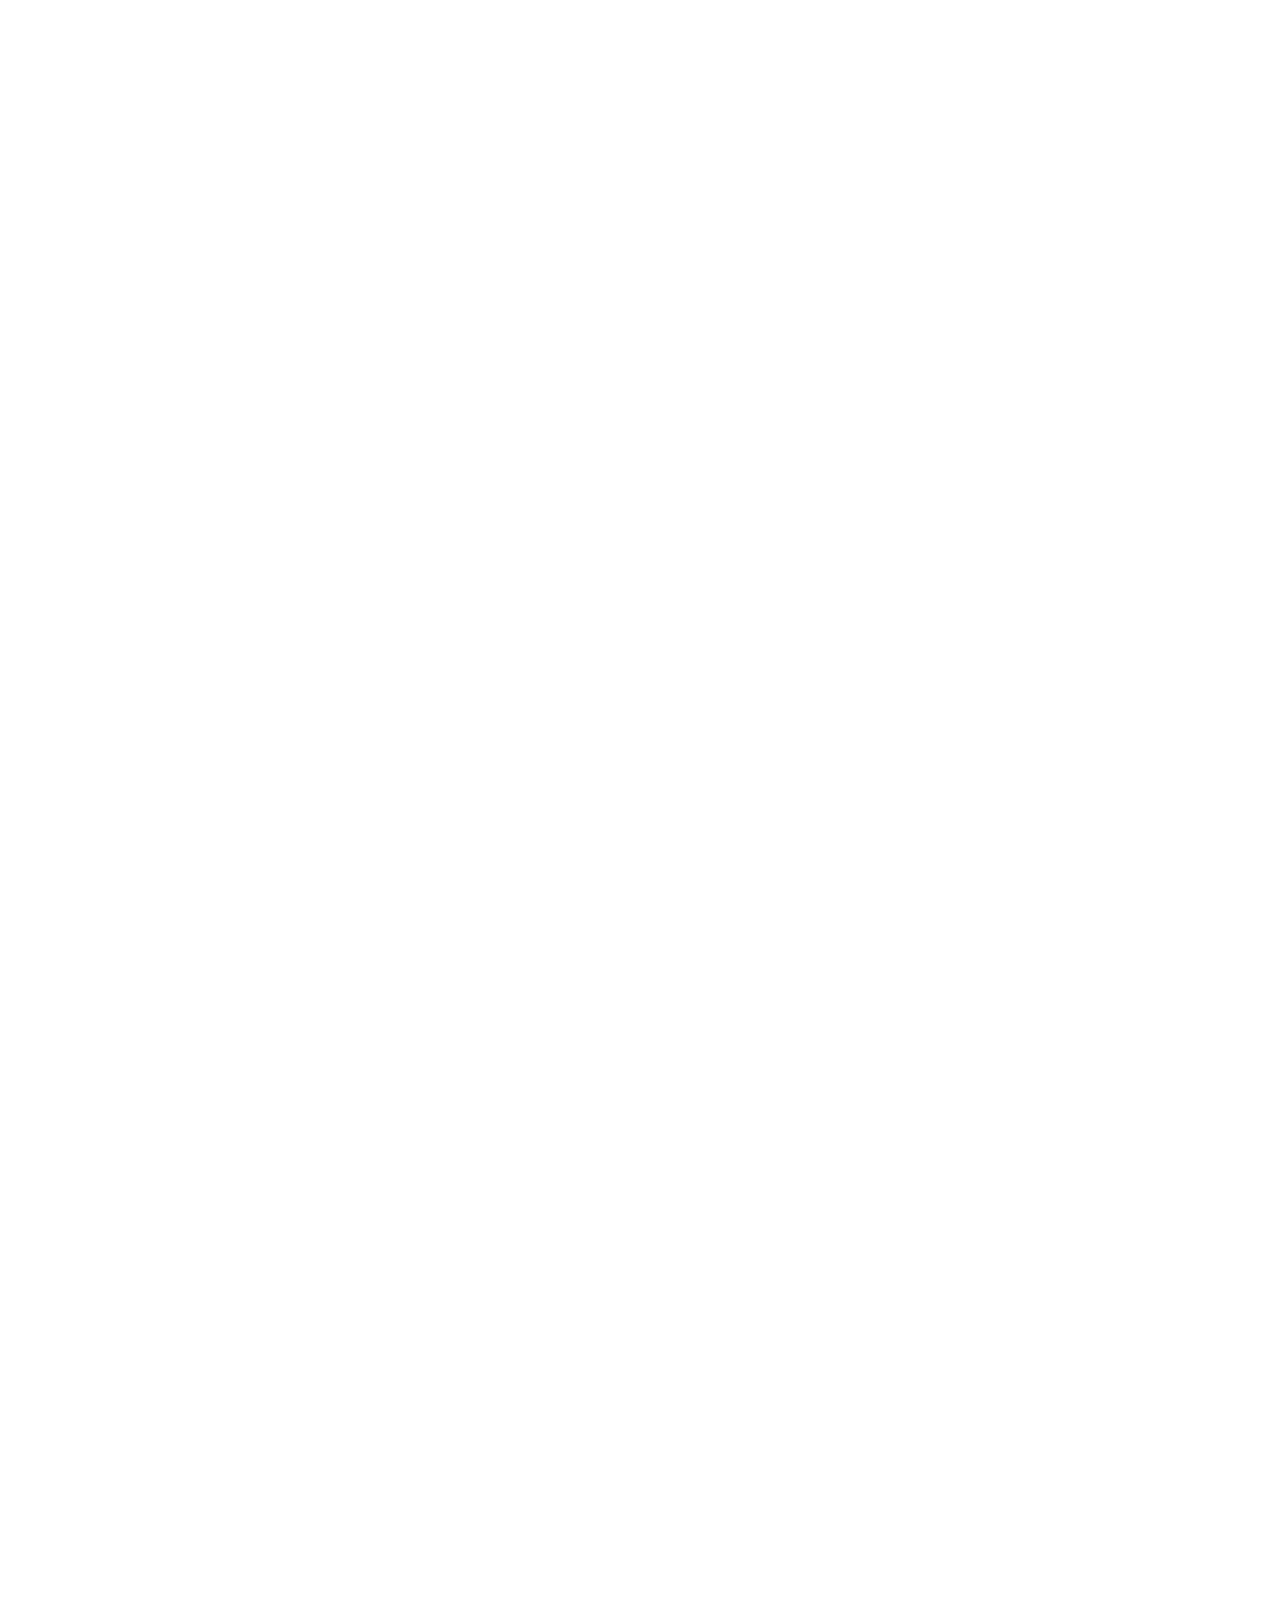
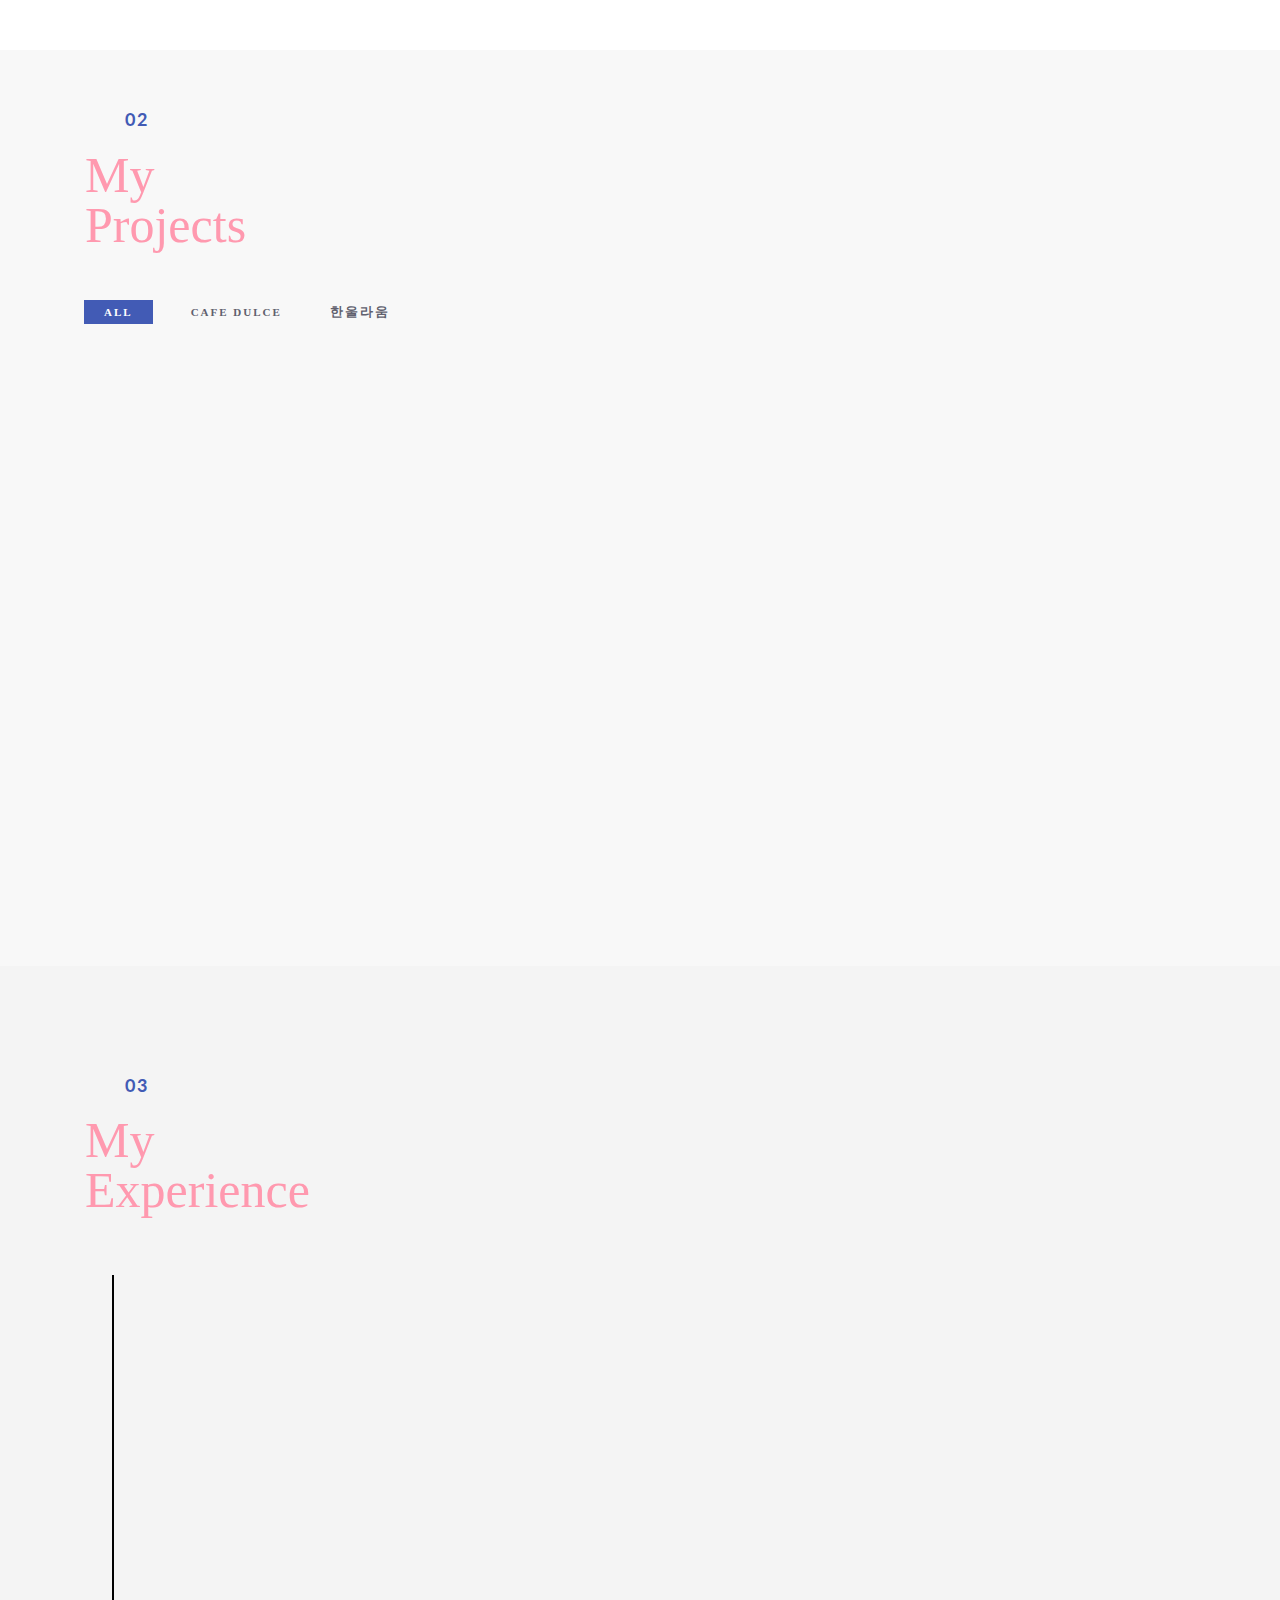
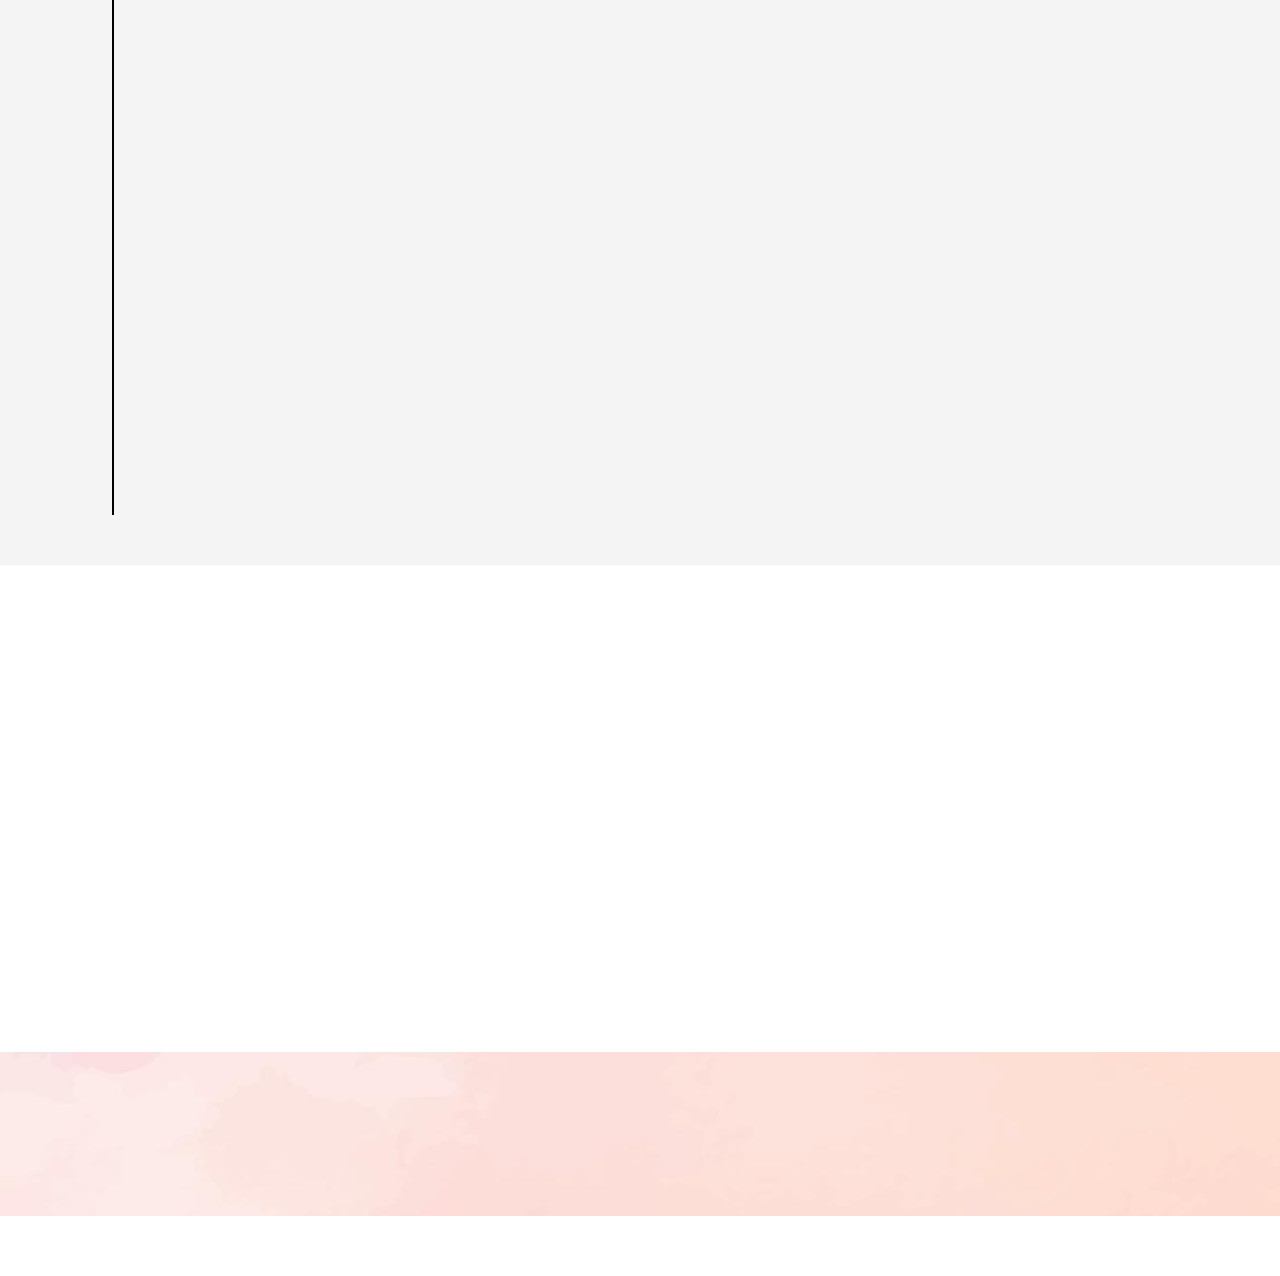
==== index.html @ 94b666f3 "Add files via upload" ====
<!DOCTYPE html>
<html lang="ko">

<head>
    <meta charset="utf-8">
    <meta http-equiv="X-UA-Compatible" content="IE=edge">
    <meta name="viewport" content="width=device-width, initial-scale=1">
    <title>Portfolio</title>
    <link rel="icon" type="image/png" sizes="32x32" href="./img/favicon.png">
    <!-- Bootstrap -->
    <link href="css/bootstrap.min.css" rel="stylesheet">
    <link href="ionicons/css/ionicons.min.css" rel="stylesheet">
    <link href="css/animate.min.css" rel="stylesheet">
    <link href="css/aos.css" rel="stylesheet">
    <!-- main style -->
    <link href="css/style.css" rel="stylesheet">
    <link rel="preconnect" href="https://fonts.googleapis.com">
<link rel="preconnect" href="https://fonts.gstatic.com" crossorigin>
<link href="https://fonts.googleapis.com/css2?family=Cormorant+Garamond:wght@500;600;700&family=DM+Serif+Text:ital@0;1&family=Noto+Sans+KR:wght@100;200;300;400;500;600;700;800;900&display=swap" rel="stylesheet">
    <!-- HTML5 shim and Respond.js for IE8 support of HTML5 elements and media queries -->
    <!-- WARNING: Respond.js doesn't work if you view the page via file:// -->
    <!--[if lt IE 9]>
      <script src="https://oss.maxcdn.com/html5shiv/3.7.3/html5shiv.min.js"></script>
      <script src="https://oss.maxcdn.com/respond/1.4.2/respond.min.js"></script>
    <![endif]-->
	<link rel='stylesheet' href='https://fonts.googleapis.com/css?family=Ubuntu'><link rel="stylesheet" href="css/style.css">
</head>

<body>

    <!-- Preloader -->
    <div id="preloader">
        <div id="status">

            <div class="preloader" aria-busy="true" aria-label="Loading, please wait." role="progressbar">
            </div>

        </div>
    </div>
    <!-- ./Preloader -->
    
    <!-- header -->
    <header class="navbar-fixed-top">
        <nav>
            <ul>
                <li><a href="#about">About</a></li>
                <li><a href="#projects">projects</a></li>
                <li><a href="#experience">experience</a></li>
                <li><a href="#skills">skills</a></li>
                
            </ul>
        </nav>
    </header>
    <!-- ./header -->
    
    <!-- home -->
    <div class="section" id="home" data-stellar-background-ratio="0.5">
        <div id="video_wrap">
            <video muted="" preload="true" loop autoplay webkit-playsinline="webkit-playsinline" playsinline="playsinline">
                <source src="video/배너.mp4" type="video/mp4">
            </video>
            <div class="container">
                <div class="disply-table">
                    <div class="table-cell" data-aos="fade-up" data-aos-delay="0">
                        <h1 class="banner_font">Ui&Ux Web Designer</h1>
                        <h2>Lee SuHyun</h2>
                        <div class="box">
                            <h4></h4>
                        </div>
                    </div>
                </div>
            </div>
        </div>
    </div>
    <!-- ./home -->
    
    <!-- about -->
    <div class="section" id="about">
        <div class="container">
            <div class="col-md-6" data-aos="fade-up">
                <h4>01</h4>
                <h1 class="size-50">Know <br /> About me</h1>
                <div class="h">
					<span>Name.</span> 이수현
					<br><span>Mobile.</span> 010. 3880. 6356
					<br><span>E-mail.</span> tngusiam97@gmail.com
				</div>
                
              
                <div class="h-1"></div>
				<div class="h-2"><span></span>
								저는 계속해서 배워나가는 신입 디자이너 이수현입니다.
                                <br>배우는 것에 끝은 없다고 생각합니다. 처음 디자인을 시작해서 
                                <br>아직 배울것이 많고, 앞으로도 계속해서 배우고 
								<br>내것으로 만들어나가 더욱 발전하는 모습을 보여드리겠습니다.
								<br>저는 다양한 아르바이트로 의사소통 능력을 키워왔습니다
								<br>디자인의 업무에서도 소통하며 디자인 하는것이 중요하다고 생각합니다.
								<br>소통하며 디자인하여 더 좋은 결과를 만들어 내는 디자인을 하고싶습니다.
								</div>
				<!-- <div class="h-3">
				<br>
				<br>
				<br></div> -->
            </div>
            <div class="col-md-6 about-img-div">
                <div class="about-border" data-aos="fade-up" data-aos-delay=".5"></div>
                <div class="about_img"><img src="./img/about2.jpg" width="400" class="img-responsive" alt="" align="right" data-aos="fade-right" data-aos-delay="0" /></div>
            </div>
        </div>
    </div>
    <!-- ./about -->
		
		    <!-- projects -->
    <div class="section" id="projects">
        <div class="container">
            <div class="col-md-12">
                <h4>02</h4>
                <h1 class="size-50">My <br /> Projects</h1> 
            </div>
            <!-- main container -->
            <div class="main-container portfolio-inner clearfix">
                <!-- portfolio div -->
                <div class="portfolio-div">
                    <div class="portfolio">
                        <!-- portfolio_filter -->
                        <div class="categories-grid wow fadeInLeft">
                            <nav class="categories">
                                <ul class="portfolio_filter">
                                    <li><a href="" class="active" data-filter="*">All</a></li>
                                    <li><a href="" data-filter=".Tium">Cafe Dulce</a></li>
                                    <li><a href="" data-filter=".graphics" class="font_size">한울라움</a></li>
                                    
                                </ul>
                            </nav>
                        </div>
                        <!-- portfolio_filter -->
                        
                        <!-- portfolio_container -->
                        <div class="no-padding portfolio_container clearfix" data-aos="fade-up">
                            <!-- single work -->
                            <div class="col-md-12 Tium">
							<div class="col-md-4 col-sm-6  fashion logo">
                                <div class="portfolio_item"> <img src="img/cafe_dulce.jpg" alt="image" class="img-responsive" />
                                    
                                </div>
                            </div>
                            <!-- end single work -->
                            
                            <!-- single work -->
                            <div class="col-md-6 col-sm-6 ads graphics">
                                <div class="portfolio_item"> 
                                    <div class="portfolio_item">
                                        <div class="portfolio-border clearfix">
                                            <div class="item_info">
												<h3>Cafe Dulce</h3>
												<p>달콤한 휴식을 주는 디저트 카페</p>
                                                <div class="project_btn_box">
                                                    <a target="_blank" href="https://tngusiam.github.io/Cafe-Dulce/" class="project_btn">Website</a>
                                                    <a target="_blank" href="./guide/cafe_dulce_bi.html" class="project_btn">BI/BX</a>
                                                    <a target="_blank" href="./guide/cafe_dulce_web.html" class="project_btn">WebGuide</a>
                                                    <a target="_blank" href="./ebook/samples/cafe_dulce/index.html" class="project_btn">E-book</a>
												</div>
											</div>
                                        </div>
                                    </div>
                                </div>
                            </div>
				
                            <!-- end single work -->
                        </div>
							
                        <div class="col-md-12 graphics">
                        <!-- single work -->
                        <div class="col-md-4 col-sm-6 photography">
                            <div class="portfolio_item"> <img src="img/한울라움.jpg" alt="image" class="img-responsive" />
                                
                            </div>
                        </div>
                        <!-- end single work -->
                        
                        <!-- single work -->
                        <div class="col-md-6 col-sm-6 fashion ads">
                            <div class="portfolio_item"> 
                                <div class="portfolio_item">
                                    <div class="portfolio-border clearfix">
                                        <div class="item_info">
                                            <h3>한울라움</h3>
                                            <p>도시에서 별을 보는 플라네타리움</p>
                                            <div class="project_btn_box">
                                                <a target="_blank" href="./guide/hanul_laum.html" class="project_btn">BI/BX</a>
                                                <a target="_blank" href="./ebook/samples/한울라움/index.html" class="project_btn">E-book</a>
                                            </div>
                                            </div>
                                        </div>
                                    </div>
                                </div>
                            </div>
                        </div>
				
                            <!-- end single work -->							


                            </div>
                            
                        </div>
                        <!-- end portfolio_container -->
                    </div>
                    <!-- portfolio -->
                </div>
                <!-- end portfolio div -->
            </div>
            <!-- end main container -->
        </div>
    </div>
    <!-- ./projects -->
    
    <!-- experience  -->
    <div class="section" id="experience">
        <div class="container">
            <div class="col-md-4">
                <h4>03</h4>
                <h1 class="size-50">My <br /> Experience</h1>
                <div class="h-50"></div>
            </div>
            <div class="col-md-8">
                <ul class="timeline">
                    <li class="timeline-event" data-aos="fade-up">
                        <label class="timeline-event-icon"></label>
                        <div class="timeline-event-copy">
                            <p class="timeline-event-thumbnail">2023.06 ~ 2023.11</p>
                            <h3>나래디자인학원</h3>
                            <h4></h4>
							<p> UIUX웹디자인(웹기획,퍼블리셔,영상편집)B 수료</p>
           
                        </div>
                    </li>
                    <li class="timeline-event" data-aos="fade-up" data-aos-delay=".2">
                        <label class="timeline-event-icon"></label>
                        <div class="timeline-event-copy">
                            <p class="timeline-event-thumbnail">2022.04 ~ 2023.04</p>
                            <h3>부산서부새마을금고</h3>
                            <h4></h4>
                            <p>창구업무</p>
                        </div>
                    </li>
                    <li class="timeline-event" data-aos="fade-up" data-aos-delay=".4">
                        <label class="timeline-event-icon"></label>
                        <div class="timeline-event-copy">
                            <p class="timeline-event-thumbnail">2017.04 ~ 2021.03</p>
                            <h3>페리스여자대학교</h3>
                            <h4></h4>
                            <p><strong></strong>
                                커뮤니케이션과 졸업</p>
                        </div>
                    </li>
					 <li class="timeline-event" data-aos="fade-up" data-aos-delay=".4">
                        <label class="timeline-event-icon"></label>
                        <div class="timeline-event-copy">
                            <p class="timeline-event-thumbnail">2016.02</p>
                            <h3>부산여자고등학교</h3>
                            <h4></h4>
                            <p><strong>졸업</strong>
                                <br></p>
                        </div>
                    </li>
                </ul>
            </div>
        </div>
    </div>
    <!-- ./experience -->
	<!-- skills -->
    <div class="section" id="skills">
        <div class="container">
            <div class="col-md-" data-aos="fade-up">
                <h4>04</h4>
                <h1 class="size-50">Skills</h1>
                <div class="h-50"></div>
				<div class="skill-box">
					
					<div class="skills-circle">
						
						<ul>
							<li data-percent="90"><span class="text">photoshop</span><span class="bar-circle-right"></span><span class="bar-circle-left"></span><span class="bar-circle-cover"></span><b></b></li>
							<li data-percent="85"><span class="text">illustrator</span><span class="bar-circle-right"></span><span class="bar-circle-left"></span><span class="bar-circle-cover"></span><b></b></li>
							<li data-percent="90"><span class="text">html5&css3</span><span class="bar-circle-right"></span><span class="bar-circle-left"></span><span class="bar-circle-cover"></span><b></b></li>
							<li data-percent="85"><span class="text">javascript</span><span class="bar-circle-right"></span><span class="bar-circle-left"></span><span class="bar-circle-cover"></span><b></b></li>
							<li data-percent="80"><span class="text">premier&after effect</span><span class="bar-circle-right"></span><span class="bar-circle-left"></span><span class="bar-circle-cover"></span><b></b></li>
							
							
						</ul>
					</div>
				</div>
            </div>
            
        </div>
    </div>

	<!-- partial -->
		 <script src='https://cdnjs.cloudflare.com/ajax/libs/jquery/3.1.0/jquery.min.js'></script><script  src="js/skill_script.js"></script>

	<!-- ./skil -->

    
 <!-- contact -->
    <div class="section" id="contact">
        <div class="container">
            <div class="col-md-12">
                
                <h1 class="size-50"></h1>
                <div class="h-50"></div>
            </div>
            <div class="col-md-4" data-aos="fade-up">

                
				
				<p>© 2023 Design By LeeSuHyun. All Rights Reserved.</p>
                

                
               
    <!-- ./contact -->  

    <!--DEMO01-->
    <div id="animatedModal" class="popup-modal">
        <!--THIS IS IMPORTANT! to close the modal, the class name has to match the name given on the ID -->
        <div id="btn-close-modal" class="close-animatedModal close-popup-modal"> <i class="ion-close-round"></i> </div>
        <div class="clearfix"></div>
        <div class="modal-content">
            <div class="container">
                <div class="portfolio-padding">
                    <div class="col-md-8 col-md-offset-2">
                        <h2>Geschäfts Eines<br /> Web-Studios</h2>
                        <div class="h-50"></div>
                        <p>Appropriately maintain standards compliant total linkage with cutting-edge action items. Enthusiastically create seamless synergy rather than excellent value. Quickly promote premium strategic theme areas vis-a-vis.</p>
                        <p>Appropriately maintain standards compliant total linkage with cutting-edge action items. Enthusiastically create seamless synergy rather than excellent value.</p>
                        <br />
                        <br /> <img src="img/portfolio/03.jpg" alt="" class="img-responsive" />
                        <br />
                        <br />
                        <p>Appropriately maintain standards compliant total linkage with cutting-edge action items. Enthusiastically create seamless synergy rather than excellent value. Quickly promote premium strategic theme areas vis-a-vis.</p>
                        <p>Appropriately maintain standards compliant total linkage with cutting-edge action items. Enthusiastically create seamless synergy rather than excellent value.</p>
                        <br />
                        <br /> </div>
                </div>
            </div>
        </div>
    </div>
    <!-- jQuery -->
    <script src="js/jquery.js"></script>
    <!--  plugins  -->
    <script src="js/bootstrap.min.js"></script>
    <script src="js/plugins.js"></script>
    <script src="js/aos.js"></script>
    <script src="js/jquery.form.js"></script>
    <script src="js/jquery.validate.min.js"></script>

    <!--  main script  -->
    <script src="js/custom.js"></script>
</body>

</html>
---- css/style.css ----
/*
* Resume template
* Created by : Ahmed Essa
* website : www.ahmedessa.net
*/


/* Table of Content
==================================================
	- Google fonts & font family -
	- typography -
	- General -
    - Preloader -
	- Header -
    - home section -
    - About section -
    - experience section -
    - projects section -
    - Contact section -
    - Responsive media queries -
*/


/* Google fonts & font family
==================================================*/

@import 'https://fonts.googleapis.com/css?family=Lato:100,100i,300,300i,400,400i,700,700i,900,900i|Open+Sans:300,300i,400,400i,600,600i,700,700i,800,800i|Playfair+Display:400,400i,700,700i,900,900i';

/*
font-family: 'Playfair Display', serif;
font-family: 'Lato', sans-serif;
font-family: 'Open Sans', sans-serif;
*/
@font-face {
    font-family: 'SUITE-Regular';
    src: url('https://cdn.jsdelivr.net/gh/projectnoonnu/noonfonts_2304-2@1.0/SUITE-Regular.woff2') format('woff2');
    font-weight: 400;
    font-style: normal;
}


/* typography
==================================================*/

h1 {
    font-family: 'Cormorant', serif;
    font-size: 80px;
    line-height: 70px;
	color: #ff99af;
}

h4 {
    font-family: 'Lato', sans-serif;
    text-transform: capitalize;
    letter-spacing: 2px;
    position: relative;
    color: #425BB5;
    margin-left: 40px;
    font-weight: 700;
}

.banner_font{
    font-family: 'Playfair Display', serif;
}
/* h4:before {
    position: absolute;
    width: 30px;
    left: -40px;
    content: "";
    display: block;
    height: 2px;
    background: #425BB5;
    top: 9px;
} */


/* General
==================================================*/

body {
    font-family: 'Open Sans', sans-serif;
    font-size: 14px;
    line-height: 24px;
}

.size-50 {
    font-size: 50px;
    line-height: 50px
}

.h-50 {
    height: 50px;
}

/* video
================================================*/
#video_wrap{
    width: 100%; height: 940px; overflow: hidden;margin: 0px auto; position: relative;
}
video {height: 100%;position: absolute;left: 50%; margin-left: -960px;}

/* preloader
==================================================*/

#preloader {
    position: fixed;
    top: 0;
    left: 0;
    right: 0;
    bottom: 0;
    background-color: #fff;
    z-index: 10000
}

#status,
.preloader {
    top: 50%;
    left: 50%;
    position: absolute
}

#status {
    width: 100px;
    height: 100px;
    background-repeat: no-repeat;
    background-position: center;
    margin: -50px 0 0 -50px
}

.preloader {
    height: 40px;
    width: 40px;
    margin-top: -20px;
    margin-left: -20px
}

.preloader:before {
    content: "";
    display: block;
    position: absolute;
    left: -1px;
    top: -1px;
    height: 100%;
    width: 100%;
    -webkit-animation: rotation 1s linear infinite;
    animation: rotation 1s linear infinite;
    border: 2px solid #425BB5;
    border-top: 2px solid transparent;
    border-radius: 100%
}

.preloader>.icon {
    position: absolute;
    top: 50%;
    left: 50%;
    height: 25px;
    width: 10.6px;
    margin-top: -12.5px;
    margin-left: -5.3px;
    -webkit-animation: wink 1s ease-in-out infinite alternate;
    animation: wink 1s ease-in-out infinite alternate
}

@media only screen and (min-width:768px) {
    .preloader {
        height: 60px;
        width: 60px;
        margin-top: -30px;
        margin-left: -30px
    }
    .preloader:before {
        left: -2px;
        top: -2px;
        border-width: 2px
    }
    .preloader>.icon {
        height: 37.5px;
        width: 15.9px;
        margin-top: -18.75px;
        margin-left: -7.95px
    }
}

@media only screen and (min-width:1200px) {
    .preloader {
        height: 60px;
        width: 60px;
        margin-top: -30px;
        margin-left: -30px
    }
    .preloader>.icon {
        height: 50px;
        width: 21.2px;
        margin-top: -25px;
        margin-left: -10.6px
    }
}

@-webkit-keyframes rotation {
    from {
        -webkit-transform: rotate(0);
        transform: rotate(0)
    }
    to {
        -webkit-transform: rotate(359deg);
        transform: rotate(359deg)
    }
}

@keyframes rotation {
    from {
        -webkit-transform: rotate(0);
        transform: rotate(0)
    }
    to {
        -webkit-transform: rotate(359deg);
        transform: rotate(359deg)
    }
}

@-webkit-keyframes wink {
    from {
        opacity: 0
    }
    to {
        opacity: 1
    }
}

@keyframes wink {
    from {
        opacity: 0
    }
    to {
        opacity: 1
    }
}


/* Header
==================================================*/

header {
    text-align: center;
    -webkit-transition: all .5s;
    transition: all .5s;
    height: 65px;
}

nav ul {
    display: inline-block;
    padding-left: 0;
    list-style: none;
    padding: 20px;
    margin-bottom: 0;
    -webkit-transition: all .5s;
    transition: all .5s;
}

nav li {
    display: inline-block;
    margin: 10px;
}

nav li a {
    text-transform: uppercase;
    letter-spacing: 2px;
    color: #fff;
    font-size: 11px;
    font-weight: bold;
}

.bg-nav {
    background: rgba(225,225,225,0.7 );
    border-bottom: 1px solid #f3f3f3
}

.bg-nav ul {
    padding: 10px;
}

a:focus {
    color: #444;
    text-decoration: none;
}

a:hover {
    color:  #425BB5;
    text-decoration: none;
}

a.active {
    color: #425BB5;
}


/* home section
==================================================*/

#home {
		/* background: url(../img/bg.jpg); */
		background-size: cover;
		height: 100vh;
		
}
@media only screen and (min-width:1200px) {
    h1 {
        font-size: 60px;
        line-height: 50px;
    }

	#home .container h2{
		width:500px;
		
		font-size:50px;
		color:#fff;
		margin:50px 0 0 150px;
		font-family: 'DM Serif Display', serif;
	}

	.table-cell {
		display: table-cell;
		vertical-align: top;
		padding-top:100px;
		
	}
	.table-cell h1{
		color:#fff;
		padding-top:200px;
	}
	.disply-table {
		display: table;
		height: 100vh;
		
	}
	.box{
		width:600px;
		height:50vh;
		position:absolute;
		top:40%;
		left:40%;
		transform:translate(50%, -50%);
		
	}
	.dia{
		width:300px;
		margin:230px 0 0 200px;
		
		
	}
	.dia img{
		width:100%;
		display:block;
	}
	.box h4{
		font-size:20px;
		margin-top:50px;
		color:#fff;
	}
	/* .box h4:before {
		position: absolute;
		width: 30px;
		left: -40px;
		content: "";
		display: block;
		height: 2px;
		background: #fff;
		top: 9px;
	} */
}
@media (min-width:501px)and (max-width:1199px){
	h1 {
        font-size: 60px;
        line-height: 50px;
    }
    #home,
    .disply-table {
        height: 100vh;
    }
   
	.disply-table h1{
		color:#fff;
		margin-top:300px;
	}
    .container{
        width: 90%;
    }
	.container h2{
		text-align:left;
		font-size:50px;
		color:#fff;
		font-family: 'DM Serif Display', serif;
	}
	.about_img{
        width: 80%;
    }
	.dia{
		width:250px;
		margin:50px 0 0 250px;
		
	}
	.box h4{
		font-size:18px;
		margin:30px 0 0 150px;
		color:#fff;
		
		
	}
	/* .box h4:before {
		position: absolute;
		width: 30px;
		left:-40px;
		content: "";
		display: block;
		height: 2px;
		background: #fff;
		top: 9px;
	} */
}	


/* about section
==================================================*/

#about {
    padding: 100px 0;
}
@media (max-width:500px) {
    .container{
        width: 80%;
    }
    #about {
        padding: 200px 0 100px;
    }
}
#about span{
	color:#333333;
	font-weight:600;
}

.about-img-div img {
    margin: 0 auto;
}

.about-border {
    position: absolute;
    /* border: 3px solid #ff99af; */
    /* border-radius: 50%; */
    width: 350px;
    height: 350px;
    top: 70px;
    left: -40px;
    z-index: 1
}
.about_img{
    width: 400px;
    /* border-radius: 50%; */
    overflow: hidden;
    margin-top: 50px;
    /* border: 3px solid #ff99af; */
}
.h{
	font-size:16px;
	font-weight:600;
	padding-top:20px;
}

.h-1{
	padding:30px 0 10px;
	font-weight:500;
	color:#4da6ff;
	letter-spacing:5%;
}
.h-3{
	font-weight:600;
    padding-bottom: 60px;
}


/* experience section
==================================================*/

#experience {
    padding: 100px 0 40px;
    background: #f4f4f4;
}

.experience-row {
    padding: 20px 0;
    border-bottom: 1px solid #ddd;
}

.experience-row h3 {
    font-family: 'Lato', sans-serif;
    text-transform: capitalize;
    letter-spacing: 2px;
    color: #425BB5;
    font-size: 16px;
    font-weight: bold
}

.experience-row p {
    color: #888;
    margin-top: 20px;
    font-size: 15px;
}

.experience-row .date {
    color: #000;
    font-size: 17px;
}

.timeline {
    padding-left: 0;
    list-style: none;
    position: relative;
}

.timeline:before {
    background-color: black;
    content: '';
    margin-left: -1px;
    position: absolute;
    top: 0;
    left: 2em;
    width: 2px;
    height: 100%;
}

.timeline-event {
    position: relative;
}
.timeline-event{
		width:50%;
		/* float:left; */
}

.timeline-event:hover .timeline-event-icon {
    -webkit-transform: rotate(-45deg);
    transform: rotate(-45deg);
    background-color: #425BB5;
}

.timeline-event:hover .timeline-event-thumbnail {
    box-shadow: inset 40em 0 0 0 #425BB5;
}

.timeline-event-copy {
    padding: 2em;
    position: relative;
    top: -1.875em;
    left: 4em;
    width: 100%;
    height: 15em;
}

.timeline-event-copy h3 {
    font-size: 1.2em;
}

.timeline-event-copy h4 {
    font-size: 1em;
    margin-bottom: 1em;
}

.timeline-event-copy strong {
    font-weight: 700;
}

.timeline-event-copy p:not(.timeline-event-thumbnail) {
    padding-bottom: 1em;
}

.timeline-event-icon {
    -webkit-transition: -webkit-transform 0.2s ease-in;
    transition: -webkit-transform 0.2s ease-in;
    transition: transform 0.2s ease-in;
    transition: transform 0.2s ease-in, -webkit-transform 0.2s ease-in;
    -webkit-transform: rotate(45deg);
    transform: rotate(45deg);
    background-color: #a3b4ef;
    outline: 10px solid #f3f3f3;
    display: block;
    margin: 0.5em 0.5em 0.5em -0.5em;
    position: absolute;
    top: 0;
    left: 2em;
    width: 1em;
    height: 1em;
}

.timeline-event-thumbnail {
    -moz-transition: box-shadow 0.5s ease-in 0.2s;
    -o-transition: box-shadow 0.5s ease-in 0.1s;
    -webkit-transition: box-shadow 0.5s ease-in;
    -webkit-transition-delay: 0.2s;
    -webkit-transition: box-shadow 0.5s ease-in 0.2s;
    transition: box-shadow 0.5s ease-in 0.1s;
    color: white;
    font-size: 12px;
    font-weight: bold;
    background-color: #a3a3a36e;
    box-shadow: inset 0 0 0 0em #425BB5;
    display: inline-block;
    margin-bottom: 1.2em;
    padding: 0.25em 1em 0.2em 1em;
}
/* skill section
==================================================*/
#skills{
	background:;
	padding:50px;
}
.skill-box {
  width: 80%;
  padding: 20px;
  max-width: 1200px;
  margin:0 auto;
  
}
.skill-box > h3 {
  margin-bottom: 15px;
  color: #333;
}
.skill-box > .skills-circle > ul {
  padding: 0;
  text-align: center;
  list-style-type: none;
  
}
.skill-box > .skills-circle > ul > li {
  width: 150px;
  height: 150px;/*원크기조정가능*/
  background-color: #aaa;/*1.bar 채워지지않은 비워있는 color*/
  border-radius: 50%;
  position: relative;
  display: inline-block;
  overflow: hidden;
  margin: 10px;
}

.skill-box > .skills-circle > ul > li > span {
  color: #425BB5;
  font-size:16px;
  /* padding:1.5em; */
}
.skill-box > .skills-circle > ul > li > span.text, .skill-box > .skills-circle > ul > li > span ~ b {
  top: 45%;
  left: 50%;
  position: absolute;
  transform: translate(-50%, -50%);
  margin-top: -8px;
  z-index: 1;
}
.skill-box > .skills-circle > ul > li > span.text ~ b, .skill-box > .skills-circle > ul > li > span ~ b ~ b {
  font-weight: normal;
  margin-top: 1.3em;
  font-size: 22px;
  color: #888;
}
.skill-box > .skills-circle > ul > li > span.bar-circle-right, .skill-box > .skills-circle > ul > li > span.bar-circle-left {
  border-radius: 50%;
  position: absolute;
  display: block;
  width: 100%;
  height: 100%;
  background: #a3b4ef;/*bar 채워지는 color*/
  clip: rect(0, 75px, 150px, 0);
}
.skill-box > .skills-circle > ul > li > span.bar-circle-left {
  background: #aaa;/*2.bar 채워지지않은 비워있는 color*/
					/*1,2 동시에 바꿔야함*/
}
.skill-box > .skills-circle > ul > li > span.bar-circle-cover {
  display: block;
  width: 93%;
  height: 93%;/*bar 굵기 두껍게 하고싶으면 여기 width랑 height랑 %줄이면됨*/
  border-radius: 50%;
  background-color: #fff;/*bar안에 동그라미 color*/
  z-index: 0;
  position: absolute;
  top: 50%;
  left: 50%;
  transform: translate(-50%, -50%);
}
/* projects section
==================================================*/

#projects {
    padding: 50px 0 60px;
		background:#f8f8f8;
}

.portfolio .categories-grid span {
    font-size: 30px;
    margin-bottom: 30px;
    display: inline-block;
}

.portfolio .categories-grid .categories ul li {
    list-style: none;
    margin: 20px 0;
}

.portfolio .categories-grid .categories ul li a {
    display: inline-block;
    color: #60606e;
    padding: 0 10px;
    margin: 0 14px;
    -webkit-transition: all .2s ease-in-out .2s;
    transition: all .2s ease-in-out .2s;
}

.portfolio .categories-grid .categories ul li a:hover,
.portfolio .categories-grid .categories ul li a:focus {
    text-decoration: none;
}

.portfolio .categories-grid .categories ul li a.active {
    background-color: #425BB5;
    padding: 0px 20px;
    color: white;
    text-decoration: none;
}

.portfolio_filter {
    padding-left: 0;
    font-family: 'SUITE-Regular';
}
.font_size{
    font-size: 13px;
}

.portfolio_item {
    position: relative;
    margin: 10px 0;
	
}
.img-responsive{
	width:100%;
    display: block;
}

.portfolio_item .portfolio_item_hover {
    position: absolute;
    top: 0px;
    left: 0px;
    height: 100%;
    width: 100%;
    background-color: a3b4ef;
    -webkit-transform: translateY(100%);
    transform: translateY(100%);
    opacity: 0;
    -webkit-transition: all .2s ease-in-out;
    transition: all .2s ease-in-out;
    color: #333;
}

.portfolio_item .portfolio_item_hover .item_info {
    text-align: center;
    position: absolute;
    top: 50%;
    left: 50%;
    -webkit-transform: translate(-50%, -50%);
    transform: translate(-50%, -50%);
    padding:10px;
    width: 100%;
    font-weight: bold;
}

.portfolio_item .portfolio_item_hover .item_info span {
    display: block;
    color: #fff;
    font-size: 18px;
    -webkit-transform: translateY(-100px);
    transform: translateY(-100px);
    -webkit-transition: all .3s ease-in-out .3s;
    transition: all .3s ease-in-out .3s;
    opacity: 0;
}

.portfolio_item .portfolio_item_hover .item_info em {
    font-style: normal;
    display: inline-block;
    background-color: #425BB5;
    padding: 5px 20px;
    color: #fff;
    margin-top: 10px;
    -webkit-transform: translateY(100px);
    transform: translateY(100px);
    -webkit-transition: all .3s ease-in-out .3s;
    transition: all .3s ease-in-out .3s;
    opacity: 0;
    font-size: 10px;
    letter-spacing: 2px;
}

.portfolio_item:hover .portfolio_item_hover {
    opacity: 1;
    -webkit-transform: translateX(0);
    transform: translateX(0);
}

.portfolio_item:hover .item_info em,
.portfolio_item:hover .item_info span {
    opacity: 1;
    -webkit-transform: translateX(0);
    transform: translateX(0);
}

.portfolio .categories-grid .categories ul li {
    float: left;
}

.portfolio .categories-grid .categories ul li a {
    padding: 0 10px;
    -webkit-transition: all .2s ease-in-out .2s;
    transition: all .2s ease-in-out .2s;
}

.portfolio_filter {
    padding-left: 0;
    display: inline-block;
    margin: 0 auto;
    text-align: center;
}



.portfolio-padding {
    padding: 50px 0;
}

.portfolio-inner {
    padding-bottom: 0 !important;
    padding-top: 55px;
}

.modal-content {
    box-shadow: 0 5px 15px rgba(0, 0, 0, 0);
    border: none;
}

.popup-modal {
    background: #fff;
}

.close-popup-modal {
    float: right;
    margin: 20px;
    font-size: 22px;
    opacity: 0;
    cursor: pointer;
    -webkit-transition: all .3s;
    transition: all .3s;
    -webkit-transition-delay: .6s;
    transition-delay: .6s;
    position: fixed;
    z-index: 100000;
    right: 14px;
}

.animatedModal-on .close-popup-modal {
    opacity: 1;
}

.modal-content h2 {
    font-family: 'Playfair Display', serif;
    font-size: 40px;
    line-height: 50px;
}


/* contact
==================================================*/

#contact {
    padding: 30px 0;
    /* background: #f4f4f4; */
    background: url(../img/5176324.jpg) center no-repeat;
}
#contact p{
	
	font-weight:700;
}
#contact-form input,
#contact-form textarea {
    height: 50px;
    margin-bottom: 10px;
    border-radius: 0;
}

#contact-form label {
    display: block;
    margin-bottom: .2em;
    font-size: 13px;
    line-height: 13px;
    font-size: 1.3rem;
    line-height: 1.3rem;
    color: #000;
}

#contact-form label.error {
    margin-top: 10px;
    margin-bottom: 1em;
    font-size: 12px;
    line-height: 12px;
    font-size: 1.2rem;
    line-height: 1.2rem;
    color: #D33E43;
    margin-left: 10px
}

#contact-form input[type="text"].error,
#contact-form input[type="password"].error,
#contact-form input[type="date"].error,
#contact-form input[type="datetime"].error,
#contact-form input[type="datetime-local"].error,
#contact-form input[type="month"].error,
#contact-form input[type="week"].error,
#contact-form input[type="email"].error,
#contact-form input[type="number"].error,
#contact-form input[type="search"].error,
#contact-form input[type="tel"].error,
#contact-form input[type="time"].error,
#contact-form input[type="url"].error,
#contact-form textarea.error {
    border-color: #D33E43
}
textarea {
    resize: none;
}

fieldset {
    border: 0px;
    margin: 0;
    padding: 0
}

.required {
    color: #e9266d
}

#success,
#error {
    display: none
}

#success p,
#error p {
    display: block;
}

#success p {
    color: #425BB5;
    font-size: 15px;
    text-align: center;
    padding: 10px;
    border: 2px solid #425BB5;
    margin-top: 10px;
}

#error p {
    color: #D33E43;
    font-size: 15px;
    text-align: center;
    padding: 10px;
    border: 2px solid #D33E43;
    margin-top: 10px;
}

#submit {
    background-color: #425BB5;
    color: #fff;
    padding: 10px 40px;
    border-radius: 0;
    text-transform: uppercase;
    letter-spacing: 2px;
    font-weight: bold;
    width: 100%;
}

.social {
    padding-left: 0;
    list-style: none;
    margin-top: 20px;
}

.social li {
    float: left;
}

.social li a {
    color: #333;
    font-size: 35px;
    margin-right: 15px;
    transition: all .3s;
    -webkit-transition: all .3s;
}

.social li a:hover {
    color: #425BB5;
}


/* Responsive media queries
==================================================*/

@media (max-width: 991px) {
    .portfolio .categories-grid .categories ul li a {
        padding: 0 2px;
    }
}

@media (max-width: 768px) {
    .timeline-event-copy {
        width: 90%;
        left: 2em;
    }
	
}

@media (max-width: 500px) {
    h1 {
        font-size: 50px;
        line-height: 50px;
    }
    #home,
    .disply-table {
        height: 100vh;
    }
    .about-border {
        
        width: 265px;
    }
    .about_img{
        width: 100%;
    }
    .portfolio .categories-grid .categories ul li {
        list-style: none;
        margin: 10px 0;
    }
	.disply-table h1{
		color:#fff;
		margin-top:280px;
	}
	.container h2{
		text-align:left;
		font-size:60px;
		color:#fff;
		font-family: 'DM Serif Display', serif;
	}
	.dia{
		width:200px;
		margin:80px 0 0 120px;
		
	}
	.dia img{
		width:100%;
		display:block;
	}
	.box h4{
		font-size:14px;
		margin-top:50px;
		color:#fff;
	}
	/* .box h4:before {
		position: absolute;
		width: 30px;
		left: -40px;
		content: "";
		display: block;
		height: 2px;
		background: #fff;
		top: 9px;
	} */
	.item_info{
	padding-top:30px;
}	
	
}

@media (max-width: 420px) {
    nav li {
        margin: 6px;
    }
    nav li a {
        font-size: 10px;
    }
}

.portfolio_container .col-md-12{padding-left:0;
	padding-right:0;}
.item_info{
	padding-top:30px;
}	
.project_btn{display:inline-block;
	padding:5px 20px;
	border:1px solid #a3b4ef;
	border-radius:30px;
	color:#23527c;
    margin-bottom: 10px;}
.project_btn:hover{color:#fff;
	background:#a3b4ef;}
.project_btn_box{text-align:left;
padding-top:10px;}
.clear{clear:both;}

/* .portfolio_item{
    height:230px;
    overflow: hidden;
} */


.portfolio_bg{background:url(../img/portfolio/01.jpg);}
.category{ display: inline-block; margin-left:6px; font-size: 16px; color: #ccc;}
---- css/style.css ----
/*
* Resume template
* Created by : Ahmed Essa
* website : www.ahmedessa.net
*/


/* Table of Content
==================================================
	- Google fonts & font family -
	- typography -
	- General -
    - Preloader -
	- Header -
    - home section -
    - About section -
    - experience section -
    - projects section -
    - Contact section -
    - Responsive media queries -
*/


/* Google fonts & font family
==================================================*/

@import 'https://fonts.googleapis.com/css?family=Lato:100,100i,300,300i,400,400i,700,700i,900,900i|Open+Sans:300,300i,400,400i,600,600i,700,700i,800,800i|Playfair+Display:400,400i,700,700i,900,900i';

/*
font-family: 'Playfair Display', serif;
font-family: 'Lato', sans-serif;
font-family: 'Open Sans', sans-serif;
*/
@font-face {
    font-family: 'SUITE-Regular';
    src: url('https://cdn.jsdelivr.net/gh/projectnoonnu/noonfonts_2304-2@1.0/SUITE-Regular.woff2') format('woff2');
    font-weight: 400;
    font-style: normal;
}


/* typography
==================================================*/

h1 {
    font-family: 'Cormorant', serif;
    font-size: 80px;
    line-height: 70px;
	color: #ff99af;
}

h4 {
    font-family: 'Lato', sans-serif;
    text-transform: capitalize;
    letter-spacing: 2px;
    position: relative;
    color: #425BB5;
    margin-left: 40px;
    font-weight: 700;
}

.banner_font{
    font-family: 'Playfair Display', serif;
}
/* h4:before {
    position: absolute;
    width: 30px;
    left: -40px;
    content: "";
    display: block;
    height: 2px;
    background: #425BB5;
    top: 9px;
} */


/* General
==================================================*/

body {
    font-family: 'Open Sans', sans-serif;
    font-size: 14px;
    line-height: 24px;
}

.size-50 {
    font-size: 50px;
    line-height: 50px
}

.h-50 {
    height: 50px;
}

/* video
================================================*/
#video_wrap{
    width: 100%; height: 940px; overflow: hidden;margin: 0px auto; position: relative;
}
video {height: 100%;position: absolute;left: 50%; margin-left: -960px;}

/* preloader
==================================================*/

#preloader {
    position: fixed;
    top: 0;
    left: 0;
    right: 0;
    bottom: 0;
    background-color: #fff;
    z-index: 10000
}

#status,
.preloader {
    top: 50%;
    left: 50%;
    position: absolute
}

#status {
    width: 100px;
    height: 100px;
    background-repeat: no-repeat;
    background-position: center;
    margin: -50px 0 0 -50px
}

.preloader {
    height: 40px;
    width: 40px;
    margin-top: -20px;
    margin-left: -20px
}

.preloader:before {
    content: "";
    display: block;
    position: absolute;
    left: -1px;
    top: -1px;
    height: 100%;
    width: 100%;
    -webkit-animation: rotation 1s linear infinite;
    animation: rotation 1s linear infinite;
    border: 2px solid #425BB5;
    border-top: 2px solid transparent;
    border-radius: 100%
}

.preloader>.icon {
    position: absolute;
    top: 50%;
    left: 50%;
    height: 25px;
    width: 10.6px;
    margin-top: -12.5px;
    margin-left: -5.3px;
    -webkit-animation: wink 1s ease-in-out infinite alternate;
    animation: wink 1s ease-in-out infinite alternate
}

@media only screen and (min-width:768px) {
    .preloader {
        height: 60px;
        width: 60px;
        margin-top: -30px;
        margin-left: -30px
    }
    .preloader:before {
        left: -2px;
        top: -2px;
        border-width: 2px
    }
    .preloader>.icon {
        height: 37.5px;
        width: 15.9px;
        margin-top: -18.75px;
        margin-left: -7.95px
    }
}

@media only screen and (min-width:1200px) {
    .preloader {
        height: 60px;
        width: 60px;
        margin-top: -30px;
        margin-left: -30px
    }
    .preloader>.icon {
        height: 50px;
        width: 21.2px;
        margin-top: -25px;
        margin-left: -10.6px
    }
}

@-webkit-keyframes rotation {
    from {
        -webkit-transform: rotate(0);
        transform: rotate(0)
    }
    to {
        -webkit-transform: rotate(359deg);
        transform: rotate(359deg)
    }
}

@keyframes rotation {
    from {
        -webkit-transform: rotate(0);
        transform: rotate(0)
    }
    to {
        -webkit-transform: rotate(359deg);
        transform: rotate(359deg)
    }
}

@-webkit-keyframes wink {
    from {
        opacity: 0
    }
    to {
        opacity: 1
    }
}

@keyframes wink {
    from {
        opacity: 0
    }
    to {
        opacity: 1
    }
}


/* Header
==================================================*/

header {
    text-align: center;
    -webkit-transition: all .5s;
    transition: all .5s;
    height: 65px;
}

nav ul {
    display: inline-block;
    padding-left: 0;
    list-style: none;
    padding: 20px;
    margin-bottom: 0;
    -webkit-transition: all .5s;
    transition: all .5s;
}

nav li {
    display: inline-block;
    margin: 10px;
}

nav li a {
    text-transform: uppercase;
    letter-spacing: 2px;
    color: #fff;
    font-size: 11px;
    font-weight: bold;
}

.bg-nav {
    background: rgba(225,225,225,0.7 );
    border-bottom: 1px solid #f3f3f3
}

.bg-nav ul {
    padding: 10px;
}

a:focus {
    color: #444;
    text-decoration: none;
}

a:hover {
    color:  #425BB5;
    text-decoration: none;
}

a.active {
    color: #425BB5;
}


/* home section
==================================================*/

#home {
		/* background: url(../img/bg.jpg); */
		background-size: cover;
		height: 100vh;
		
}
@media only screen and (min-width:1200px) {
    h1 {
        font-size: 60px;
        line-height: 50px;
    }

	#home .container h2{
		width:500px;
		
		font-size:50px;
		color:#fff;
		margin:50px 0 0 150px;
		font-family: 'DM Serif Display', serif;
	}

	.table-cell {
		display: table-cell;
		vertical-align: top;
		padding-top:100px;
		
	}
	.table-cell h1{
		color:#fff;
		padding-top:200px;
	}
	.disply-table {
		display: table;
		height: 100vh;
		
	}
	.box{
		width:600px;
		height:50vh;
		position:absolute;
		top:40%;
		left:40%;
		transform:translate(50%, -50%);
		
	}
	.dia{
		width:300px;
		margin:230px 0 0 200px;
		
		
	}
	.dia img{
		width:100%;
		display:block;
	}
	.box h4{
		font-size:20px;
		margin-top:50px;
		color:#fff;
	}
	/* .box h4:before {
		position: absolute;
		width: 30px;
		left: -40px;
		content: "";
		display: block;
		height: 2px;
		background: #fff;
		top: 9px;
	} */
}
@media (min-width:501px)and (max-width:1199px){
	h1 {
        font-size: 60px;
        line-height: 50px;
    }
    #home,
    .disply-table {
        height: 100vh;
    }
   
	.disply-table h1{
		color:#fff;
		margin-top:300px;
	}
    .container{
        width: 90%;
    }
	.container h2{
		text-align:left;
		font-size:50px;
		color:#fff;
		font-family: 'DM Serif Display', serif;
	}
	.about_img{
        width: 80%;
    }
	.dia{
		width:250px;
		margin:50px 0 0 250px;
		
	}
	.box h4{
		font-size:18px;
		margin:30px 0 0 150px;
		color:#fff;
		
		
	}
	/* .box h4:before {
		position: absolute;
		width: 30px;
		left:-40px;
		content: "";
		display: block;
		height: 2px;
		background: #fff;
		top: 9px;
	} */
}	


/* about section
==================================================*/

#about {
    padding: 100px 0;
}
@media (max-width:500px) {
    .container{
        width: 80%;
    }
    #about {
        padding: 200px 0 100px;
    }
}
#about span{
	color:#333333;
	font-weight:600;
}

.about-img-div img {
    margin: 0 auto;
}

.about-border {
    position: absolute;
    /* border: 3px solid #ff99af; */
    /* border-radius: 50%; */
    width: 350px;
    height: 350px;
    top: 70px;
    left: -40px;
    z-index: 1
}
.about_img{
    width: 400px;
    /* border-radius: 50%; */
    overflow: hidden;
    margin-top: 50px;
    /* border: 3px solid #ff99af; */
}
.h{
	font-size:16px;
	font-weight:600;
	padding-top:20px;
}

.h-1{
	padding:30px 0 10px;
	font-weight:500;
	color:#4da6ff;
	letter-spacing:5%;
}
.h-3{
	font-weight:600;
    padding-bottom: 60px;
}


/* experience section
==================================================*/

#experience {
    padding: 100px 0 40px;
    background: #f4f4f4;
}

.experience-row {
    padding: 20px 0;
    border-bottom: 1px solid #ddd;
}

.experience-row h3 {
    font-family: 'Lato', sans-serif;
    text-transform: capitalize;
    letter-spacing: 2px;
    color: #425BB5;
    font-size: 16px;
    font-weight: bold
}

.experience-row p {
    color: #888;
    margin-top: 20px;
    font-size: 15px;
}

.experience-row .date {
    color: #000;
    font-size: 17px;
}

.timeline {
    padding-left: 0;
    list-style: none;
    position: relative;
}

.timeline:before {
    background-color: black;
    content: '';
    margin-left: -1px;
    position: absolute;
    top: 0;
    left: 2em;
    width: 2px;
    height: 100%;
}

.timeline-event {
    position: relative;
}
.timeline-event{
		width:50%;
		/* float:left; */
}

.timeline-event:hover .timeline-event-icon {
    -webkit-transform: rotate(-45deg);
    transform: rotate(-45deg);
    background-color: #425BB5;
}

.timeline-event:hover .timeline-event-thumbnail {
    box-shadow: inset 40em 0 0 0 #425BB5;
}

.timeline-event-copy {
    padding: 2em;
    position: relative;
    top: -1.875em;
    left: 4em;
    width: 100%;
    height: 15em;
}

.timeline-event-copy h3 {
    font-size: 1.2em;
}

.timeline-event-copy h4 {
    font-size: 1em;
    margin-bottom: 1em;
}

.timeline-event-copy strong {
    font-weight: 700;
}

.timeline-event-copy p:not(.timeline-event-thumbnail) {
    padding-bottom: 1em;
}

.timeline-event-icon {
    -webkit-transition: -webkit-transform 0.2s ease-in;
    transition: -webkit-transform 0.2s ease-in;
    transition: transform 0.2s ease-in;
    transition: transform 0.2s ease-in, -webkit-transform 0.2s ease-in;
    -webkit-transform: rotate(45deg);
    transform: rotate(45deg);
    background-color: #a3b4ef;
    outline: 10px solid #f3f3f3;
    display: block;
    margin: 0.5em 0.5em 0.5em -0.5em;
    position: absolute;
    top: 0;
    left: 2em;
    width: 1em;
    height: 1em;
}

.timeline-event-thumbnail {
    -moz-transition: box-shadow 0.5s ease-in 0.2s;
    -o-transition: box-shadow 0.5s ease-in 0.1s;
    -webkit-transition: box-shadow 0.5s ease-in;
    -webkit-transition-delay: 0.2s;
    -webkit-transition: box-shadow 0.5s ease-in 0.2s;
    transition: box-shadow 0.5s ease-in 0.1s;
    color: white;
    font-size: 12px;
    font-weight: bold;
    background-color: #a3a3a36e;
    box-shadow: inset 0 0 0 0em #425BB5;
    display: inline-block;
    margin-bottom: 1.2em;
    padding: 0.25em 1em 0.2em 1em;
}
/* skill section
==================================================*/
#skills{
	background:;
	padding:50px;
}
.skill-box {
  width: 80%;
  padding: 20px;
  max-width: 1200px;
  margin:0 auto;
  
}
.skill-box > h3 {
  margin-bottom: 15px;
  color: #333;
}
.skill-box > .skills-circle > ul {
  padding: 0;
  text-align: center;
  list-style-type: none;
  
}
.skill-box > .skills-circle > ul > li {
  width: 150px;
  height: 150px;/*원크기조정가능*/
  background-color: #aaa;/*1.bar 채워지지않은 비워있는 color*/
  border-radius: 50%;
  position: relative;
  display: inline-block;
  overflow: hidden;
  margin: 10px;
}

.skill-box > .skills-circle > ul > li > span {
  color: #425BB5;
  font-size:16px;
  /* padding:1.5em; */
}
.skill-box > .skills-circle > ul > li > span.text, .skill-box > .skills-circle > ul > li > span ~ b {
  top: 45%;
  left: 50%;
  position: absolute;
  transform: translate(-50%, -50%);
  margin-top: -8px;
  z-index: 1;
}
.skill-box > .skills-circle > ul > li > span.text ~ b, .skill-box > .skills-circle > ul > li > span ~ b ~ b {
  font-weight: normal;
  margin-top: 1.3em;
  font-size: 22px;
  color: #888;
}
.skill-box > .skills-circle > ul > li > span.bar-circle-right, .skill-box > .skills-circle > ul > li > span.bar-circle-left {
  border-radius: 50%;
  position: absolute;
  display: block;
  width: 100%;
  height: 100%;
  background: #a3b4ef;/*bar 채워지는 color*/
  clip: rect(0, 75px, 150px, 0);
}
.skill-box > .skills-circle > ul > li > span.bar-circle-left {
  background: #aaa;/*2.bar 채워지지않은 비워있는 color*/
					/*1,2 동시에 바꿔야함*/
}
.skill-box > .skills-circle > ul > li > span.bar-circle-cover {
  display: block;
  width: 93%;
  height: 93%;/*bar 굵기 두껍게 하고싶으면 여기 width랑 height랑 %줄이면됨*/
  border-radius: 50%;
  background-color: #fff;/*bar안에 동그라미 color*/
  z-index: 0;
  position: absolute;
  top: 50%;
  left: 50%;
  transform: translate(-50%, -50%);
}
/* projects section
==================================================*/

#projects {
    padding: 50px 0 60px;
		background:#f8f8f8;
}

.portfolio .categories-grid span {
    font-size: 30px;
    margin-bottom: 30px;
    display: inline-block;
}

.portfolio .categories-grid .categories ul li {
    list-style: none;
    margin: 20px 0;
}

.portfolio .categories-grid .categories ul li a {
    display: inline-block;
    color: #60606e;
    padding: 0 10px;
    margin: 0 14px;
    -webkit-transition: all .2s ease-in-out .2s;
    transition: all .2s ease-in-out .2s;
}

.portfolio .categories-grid .categories ul li a:hover,
.portfolio .categories-grid .categories ul li a:focus {
    text-decoration: none;
}

.portfolio .categories-grid .categories ul li a.active {
    background-color: #425BB5;
    padding: 0px 20px;
    color: white;
    text-decoration: none;
}

.portfolio_filter {
    padding-left: 0;
    font-family: 'SUITE-Regular';
}
.font_size{
    font-size: 13px;
}

.portfolio_item {
    position: relative;
    margin: 10px 0;
	
}
.img-responsive{
	width:100%;
    display: block;
}

.portfolio_item .portfolio_item_hover {
    position: absolute;
    top: 0px;
    left: 0px;
    height: 100%;
    width: 100%;
    background-color: a3b4ef;
    -webkit-transform: translateY(100%);
    transform: translateY(100%);
    opacity: 0;
    -webkit-transition: all .2s ease-in-out;
    transition: all .2s ease-in-out;
    color: #333;
}

.portfolio_item .portfolio_item_hover .item_info {
    text-align: center;
    position: absolute;
    top: 50%;
    left: 50%;
    -webkit-transform: translate(-50%, -50%);
    transform: translate(-50%, -50%);
    padding:10px;
    width: 100%;
    font-weight: bold;
}

.portfolio_item .portfolio_item_hover .item_info span {
    display: block;
    color: #fff;
    font-size: 18px;
    -webkit-transform: translateY(-100px);
    transform: translateY(-100px);
    -webkit-transition: all .3s ease-in-out .3s;
    transition: all .3s ease-in-out .3s;
    opacity: 0;
}

.portfolio_item .portfolio_item_hover .item_info em {
    font-style: normal;
    display: inline-block;
    background-color: #425BB5;
    padding: 5px 20px;
    color: #fff;
    margin-top: 10px;
    -webkit-transform: translateY(100px);
    transform: translateY(100px);
    -webkit-transition: all .3s ease-in-out .3s;
    transition: all .3s ease-in-out .3s;
    opacity: 0;
    font-size: 10px;
    letter-spacing: 2px;
}

.portfolio_item:hover .portfolio_item_hover {
    opacity: 1;
    -webkit-transform: translateX(0);
    transform: translateX(0);
}

.portfolio_item:hover .item_info em,
.portfolio_item:hover .item_info span {
    opacity: 1;
    -webkit-transform: translateX(0);
    transform: translateX(0);
}

.portfolio .categories-grid .categories ul li {
    float: left;
}

.portfolio .categories-grid .categories ul li a {
    padding: 0 10px;
    -webkit-transition: all .2s ease-in-out .2s;
    transition: all .2s ease-in-out .2s;
}

.portfolio_filter {
    padding-left: 0;
    display: inline-block;
    margin: 0 auto;
    text-align: center;
}



.portfolio-padding {
    padding: 50px 0;
}

.portfolio-inner {
    padding-bottom: 0 !important;
    padding-top: 55px;
}

.modal-content {
    box-shadow: 0 5px 15px rgba(0, 0, 0, 0);
    border: none;
}

.popup-modal {
    background: #fff;
}

.close-popup-modal {
    float: right;
    margin: 20px;
    font-size: 22px;
    opacity: 0;
    cursor: pointer;
    -webkit-transition: all .3s;
    transition: all .3s;
    -webkit-transition-delay: .6s;
    transition-delay: .6s;
    position: fixed;
    z-index: 100000;
    right: 14px;
}

.animatedModal-on .close-popup-modal {
    opacity: 1;
}

.modal-content h2 {
    font-family: 'Playfair Display', serif;
    font-size: 40px;
    line-height: 50px;
}


/* contact
==================================================*/

#contact {
    padding: 30px 0;
    /* background: #f4f4f4; */
    background: url(../img/5176324.jpg) center no-repeat;
}
#contact p{
	
	font-weight:700;
}
#contact-form input,
#contact-form textarea {
    height: 50px;
    margin-bottom: 10px;
    border-radius: 0;
}

#contact-form label {
    display: block;
    margin-bottom: .2em;
    font-size: 13px;
    line-height: 13px;
    font-size: 1.3rem;
    line-height: 1.3rem;
    color: #000;
}

#contact-form label.error {
    margin-top: 10px;
    margin-bottom: 1em;
    font-size: 12px;
    line-height: 12px;
    font-size: 1.2rem;
    line-height: 1.2rem;
    color: #D33E43;
    margin-left: 10px
}

#contact-form input[type="text"].error,
#contact-form input[type="password"].error,
#contact-form input[type="date"].error,
#contact-form input[type="datetime"].error,
#contact-form input[type="datetime-local"].error,
#contact-form input[type="month"].error,
#contact-form input[type="week"].error,
#contact-form input[type="email"].error,
#contact-form input[type="number"].error,
#contact-form input[type="search"].error,
#contact-form input[type="tel"].error,
#contact-form input[type="time"].error,
#contact-form input[type="url"].error,
#contact-form textarea.error {
    border-color: #D33E43
}
textarea {
    resize: none;
}

fieldset {
    border: 0px;
    margin: 0;
    padding: 0
}

.required {
    color: #e9266d
}

#success,
#error {
    display: none
}

#success p,
#error p {
    display: block;
}

#success p {
    color: #425BB5;
    font-size: 15px;
    text-align: center;
    padding: 10px;
    border: 2px solid #425BB5;
    margin-top: 10px;
}

#error p {
    color: #D33E43;
    font-size: 15px;
    text-align: center;
    padding: 10px;
    border: 2px solid #D33E43;
    margin-top: 10px;
}

#submit {
    background-color: #425BB5;
    color: #fff;
    padding: 10px 40px;
    border-radius: 0;
    text-transform: uppercase;
    letter-spacing: 2px;
    font-weight: bold;
    width: 100%;
}

.social {
    padding-left: 0;
    list-style: none;
    margin-top: 20px;
}

.social li {
    float: left;
}

.social li a {
    color: #333;
    font-size: 35px;
    margin-right: 15px;
    transition: all .3s;
    -webkit-transition: all .3s;
}

.social li a:hover {
    color: #425BB5;
}


/* Responsive media queries
==================================================*/

@media (max-width: 991px) {
    .portfolio .categories-grid .categories ul li a {
        padding: 0 2px;
    }
}

@media (max-width: 768px) {
    .timeline-event-copy {
        width: 90%;
        left: 2em;
    }
	
}

@media (max-width: 500px) {
    h1 {
        font-size: 50px;
        line-height: 50px;
    }
    #home,
    .disply-table {
        height: 100vh;
    }
    .about-border {
        
        width: 265px;
    }
    .about_img{
        width: 100%;
    }
    .portfolio .categories-grid .categories ul li {
        list-style: none;
        margin: 10px 0;
    }
	.disply-table h1{
		color:#fff;
		margin-top:280px;
	}
	.container h2{
		text-align:left;
		font-size:60px;
		color:#fff;
		font-family: 'DM Serif Display', serif;
	}
	.dia{
		width:200px;
		margin:80px 0 0 120px;
		
	}
	.dia img{
		width:100%;
		display:block;
	}
	.box h4{
		font-size:14px;
		margin-top:50px;
		color:#fff;
	}
	/* .box h4:before {
		position: absolute;
		width: 30px;
		left: -40px;
		content: "";
		display: block;
		height: 2px;
		background: #fff;
		top: 9px;
	} */
	.item_info{
	padding-top:30px;
}	
	
}

@media (max-width: 420px) {
    nav li {
        margin: 6px;
    }
    nav li a {
        font-size: 10px;
    }
}

.portfolio_container .col-md-12{padding-left:0;
	padding-right:0;}
.item_info{
	padding-top:30px;
}	
.project_btn{display:inline-block;
	padding:5px 20px;
	border:1px solid #a3b4ef;
	border-radius:30px;
	color:#23527c;
    margin-bottom: 10px;}
.project_btn:hover{color:#fff;
	background:#a3b4ef;}
.project_btn_box{text-align:left;
padding-top:10px;}
.clear{clear:both;}

/* .portfolio_item{
    height:230px;
    overflow: hidden;
} */


.portfolio_bg{background:url(../img/portfolio/01.jpg);}
.category{ display: inline-block; margin-left:6px; font-size: 16px; color: #ccc;}
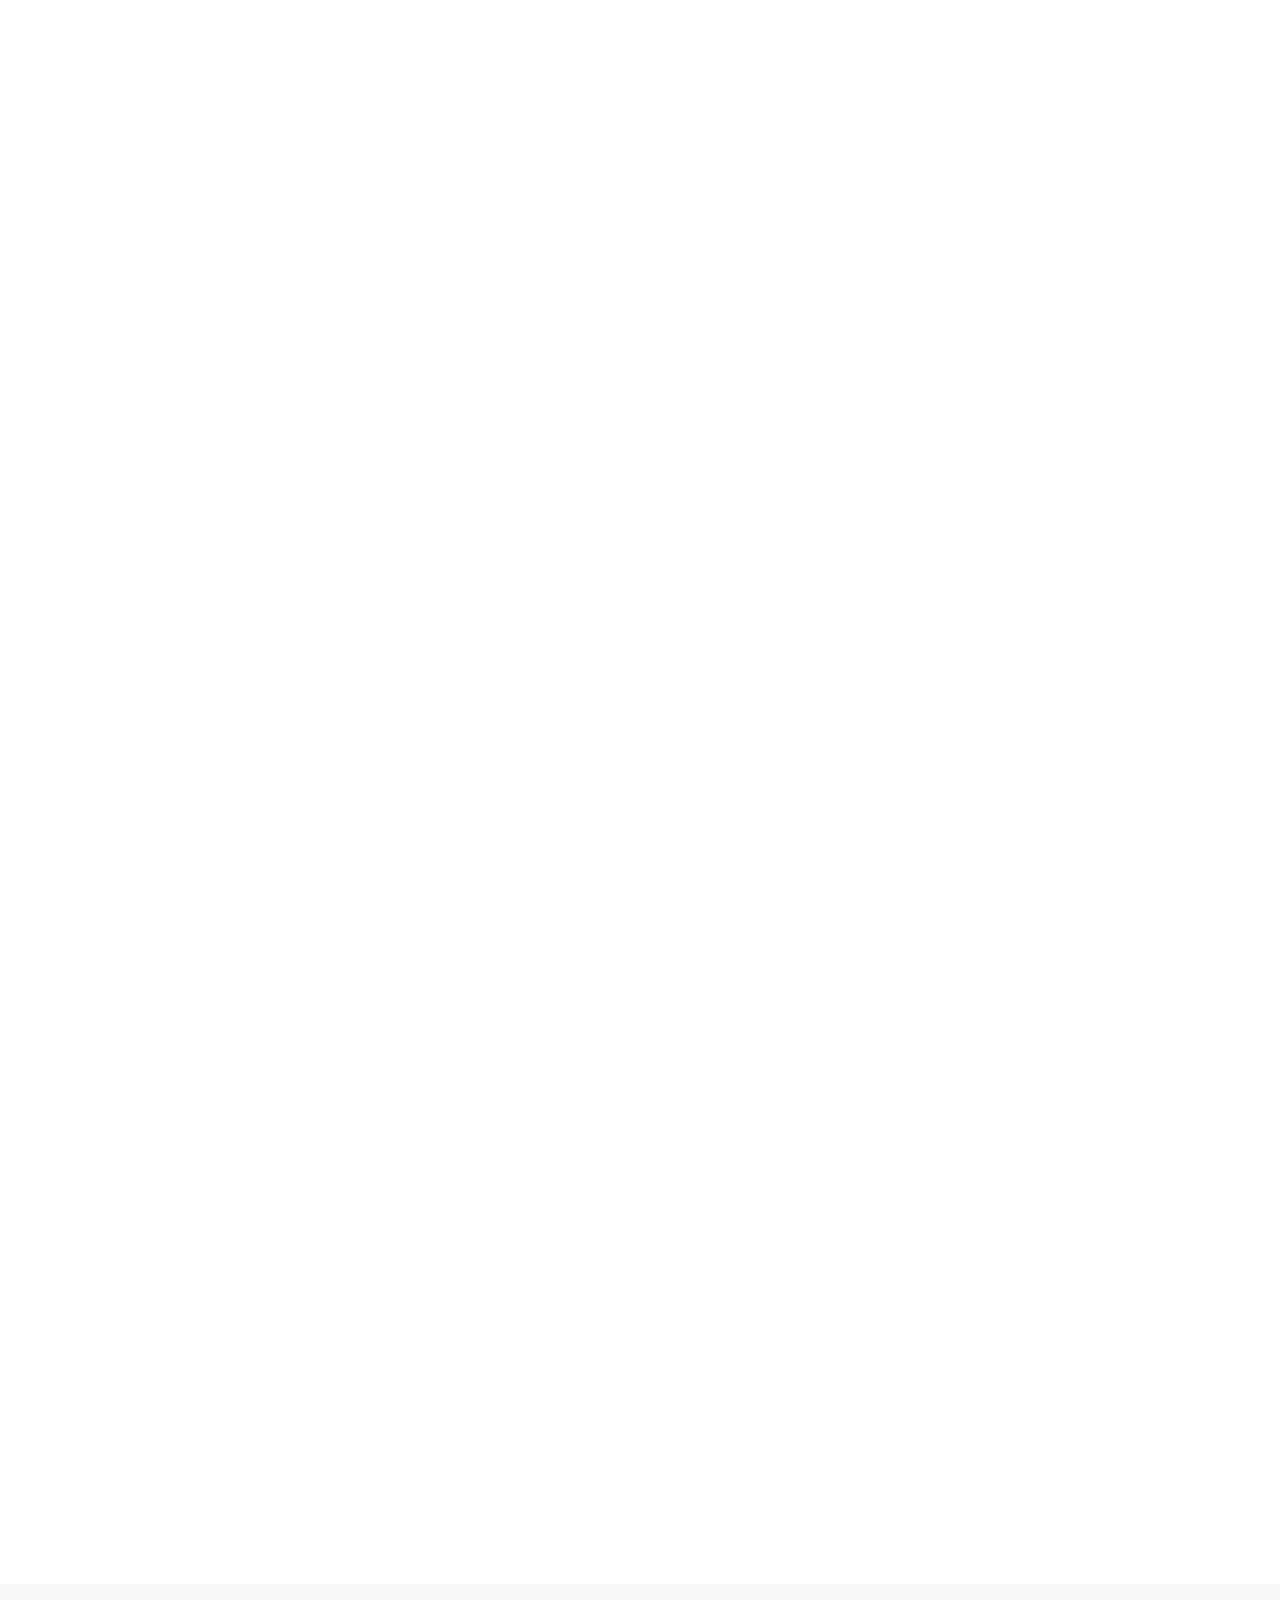
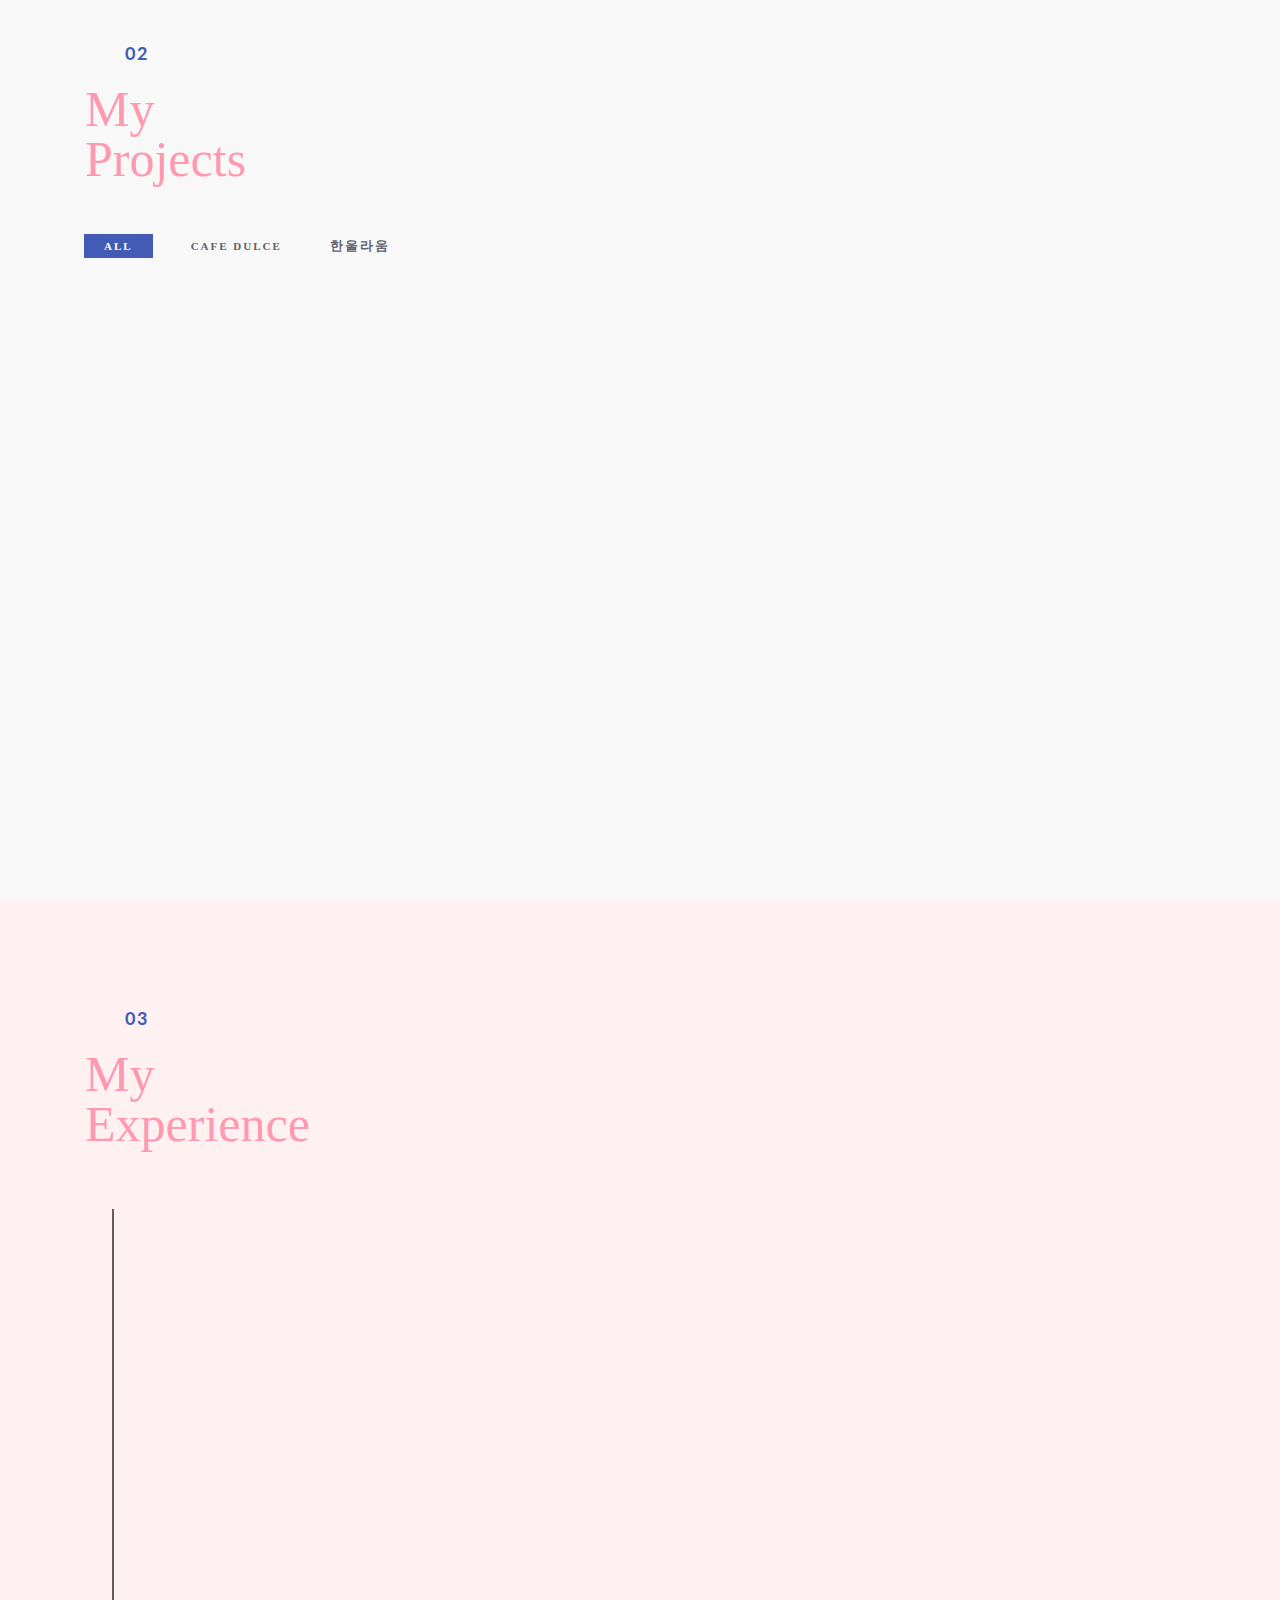
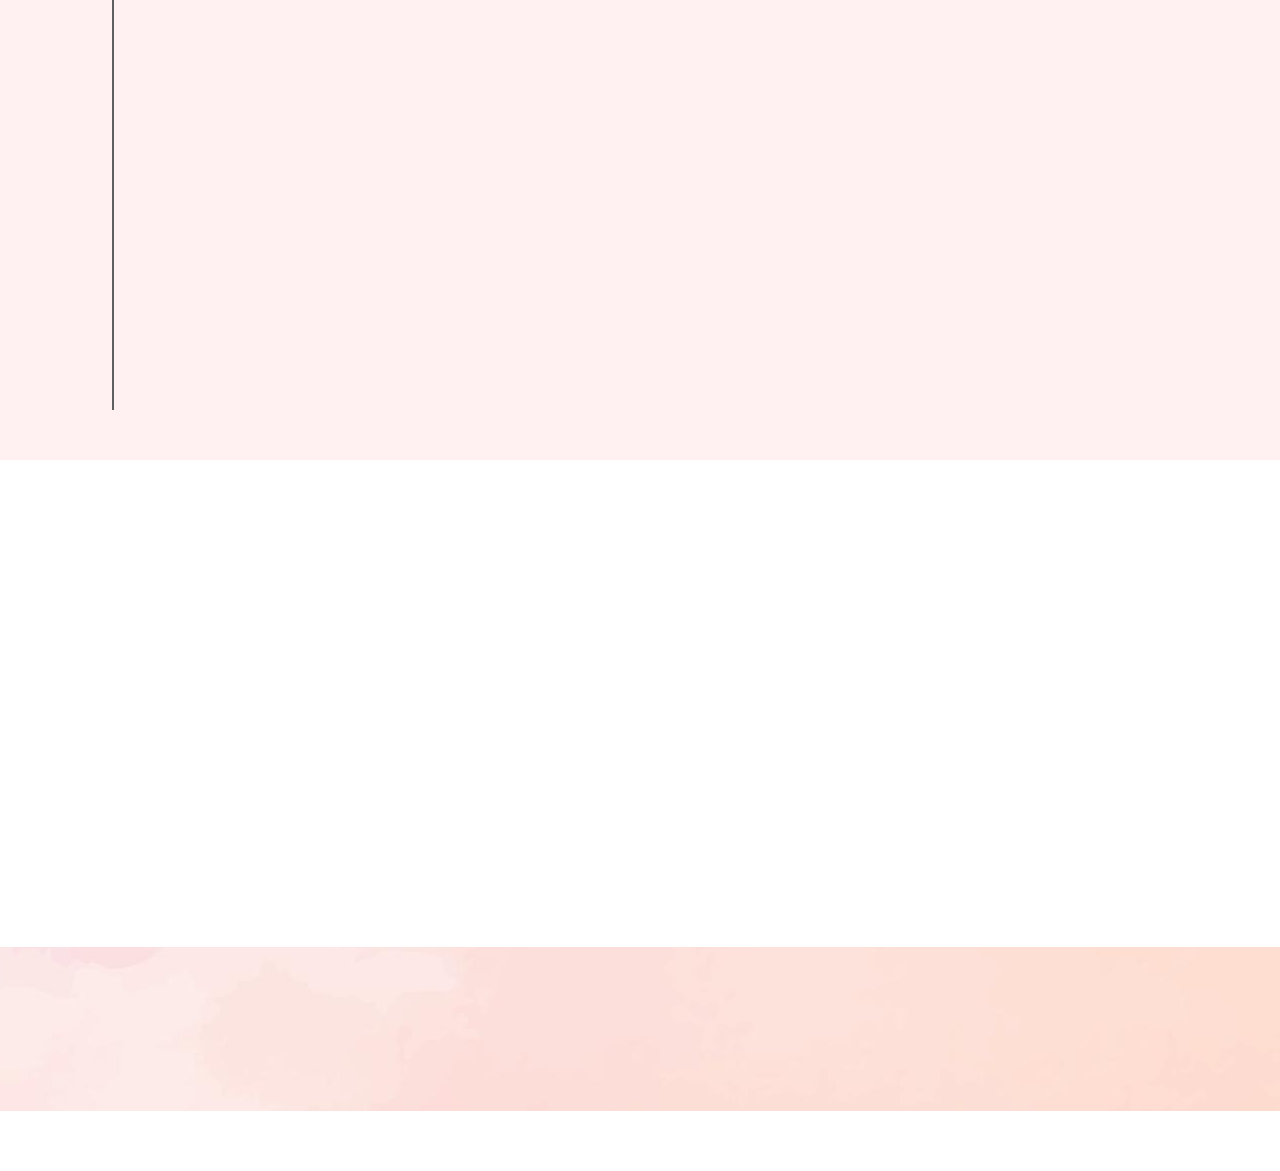
==== commit 3a868f1e: "Update index.html" ====
--- a/index.html
+++ b/index.html
@@ -81,22 +81,22 @@
                 <h4>01</h4>
                 <h1 class="size-50">Know <br /> About me</h1>
                 <div class="h">
-					<span>Name.</span> 이수현
-					<br><span>Mobile.</span> 010. 3880. 6356
-					<br><span>E-mail.</span> tngusiam97@gmail.com
-				</div>
+			<span>Name.</span> 이수현
+			<br><span>Mobile.</span> 010. 3880. 6356
+			<br><span>E-mail.</span> tngusiam97@gmail.com
+		</div>
                 
               
                 <div class="h-1"></div>
 				<div class="h-2"><span></span>
-								저는 계속해서 배워나가는 신입 디자이너 이수현입니다.
-                                <br>배우는 것에 끝은 없다고 생각합니다. 처음 디자인을 시작해서 
-                                <br>아직 배울것이 많고, 앞으로도 계속해서 배우고 
-								<br>내것으로 만들어나가 더욱 발전하는 모습을 보여드리겠습니다.
-								<br>저는 다양한 아르바이트로 의사소통 능력을 키워왔습니다
-								<br>디자인의 업무에서도 소통하며 디자인 하는것이 중요하다고 생각합니다.
-								<br>소통하며 디자인하여 더 좋은 결과를 만들어 내는 디자인을 하고싶습니다.
-								</div>
+					저는 계속 배우며 성장하는 신입 디자이너 이수현입니다.
+	                                <br>배움에는 끝이 없다고 생각합니다. 저는 처음 디자인을 시작해서 배울것도 많고 
+	                                <br>알아야 할 것도 많습니다. 앞으로도 제실력에 안주하지 않고 
+	                                <br>계속해서 배우고 내것으로 만들어나가 더욱 발전하는 모습을 보여드리겠습니다.
+					<br>저는 다양한 아르바이트로 의사소통 능력을 키워왔습니다
+					<br>디자인의 업무에서도 주변의 의견이나 원하는 바를 잘 알고 소통하는 것이 중요하다고 생각합니다.
+					<br>소통하며 디자인하여 더 좋은 결과를 만들어 내는 디자인을 하고싶습니다.
+				</div>
 				<!-- <div class="h-3">
 				<br>
 				<br>
@@ -104,7 +104,7 @@
             </div>
             <div class="col-md-6 about-img-div">
                 <div class="about-border" data-aos="fade-up" data-aos-delay=".5"></div>
-                <div class="about_img"><img src="./img/about2.jpg" width="400" class="img-responsive" alt="" align="right" data-aos="fade-right" data-aos-delay="0" /></div>
+                <div class="about_img"><img src="./img/about1.png" width="400" class="img-responsive" alt="" align="right" data-aos="fade-right" data-aos-delay="0" /></div>
             </div>
         </div>
     </div>
@@ -158,9 +158,9 @@
                                                     <a target="_blank" href="https://tngusiam.github.io/Cafe-Dulce/" class="project_btn">Website</a>
                                                     <a target="_blank" href="./guide/cafe_dulce_bi.html" class="project_btn">BI/BX</a>
                                                     <a target="_blank" href="./guide/cafe_dulce_web.html" class="project_btn">WebGuide</a>
-                                                    <a target="_blank" href="./ebook/samples/cafe_dulce/index.html" class="project_btn">E-book</a>
-												</div>
-											</div>
+                                                    <a target="_blank" href="./Ebook/samples/basic/Ebook_cafe.html" class="project_btn">E-book</a>
+						</div>
+					     </div>
                                         </div>
                                     </div>
                                 </div>
@@ -188,7 +188,7 @@
                                             <p>도시에서 별을 보는 플라네타리움</p>
                                             <div class="project_btn_box">
                                                 <a target="_blank" href="./guide/hanul_laum.html" class="project_btn">BI/BX</a>
-                                                <a target="_blank" href="./ebook/samples/한울라움/index.html" class="project_btn">E-book</a>
+                                                <a target="_blank" href="./Ebook/samples/basic/Ebook_hanul.html" class="project_btn">E-book</a>
                                             </div>
                                             </div>
                                         </div>
@@ -358,4 +358,4 @@
     <script src="js/custom.js"></script>
 </body>
 
-</html>+</html>
--- a/css/style.css
+++ b/css/style.css
@@ -97,7 +97,7 @@
 #video_wrap{
     width: 100%; height: 940px; overflow: hidden;margin: 0px auto; position: relative;
 }
-video {height: 100%;position: absolute;left: 50%; margin-left: -960px;}
+video {height: 100%;position: absolute;left: 50%; margin-left: -960px; z-index: -1;}
 
 /* preloader
 ==================================================*/
@@ -375,7 +375,7 @@
     }
     #home,
     .disply-table {
-        height: 100vh;
+        height: 1000px;
     }
    
 	.disply-table h1{
@@ -433,6 +433,11 @@
         padding: 200px 0 100px;
     }
 }
+@media(max-height:700px){
+    #about {
+        padding: 300px 0 100px;
+    }
+}
 #about span{
 	color:#333333;
 	font-weight:600;
@@ -482,7 +487,7 @@
 
 #experience {
     padding: 100px 0 40px;
-    background: #f4f4f4;
+    background: #fff1f1;
 }
 
 .experience-row {
@@ -517,7 +522,7 @@
 }
 
 .timeline:before {
-    background-color: black;
+    background-color: #5f5f5f;
     content: '';
     margin-left: -1px;
     position: absolute;
@@ -551,7 +556,7 @@
     top: -1.875em;
     left: 4em;
     width: 100%;
-    height: 15em;
+/*     height: 15em; */
 }
 
 .timeline-event-copy h3 {
@@ -579,7 +584,7 @@
     -webkit-transform: rotate(45deg);
     transform: rotate(45deg);
     background-color: #a3b4ef;
-    outline: 10px solid #f3f3f3;
+    outline: 10px solid #ffffff;
     display: block;
     margin: 0.5em 0.5em 0.5em -0.5em;
     position: absolute;
@@ -599,7 +604,7 @@
     color: white;
     font-size: 12px;
     font-weight: bold;
-    background-color: #a3a3a36e;
+    background-color: #b7b7b7;
     box-shadow: inset 0 0 0 0em #425BB5;
     display: inline-block;
     margin-bottom: 1.2em;
@@ -631,7 +636,7 @@
 .skill-box > .skills-circle > ul > li {
   width: 150px;
   height: 150px;/*원크기조정가능*/
-  background-color: #aaa;/*1.bar 채워지지않은 비워있는 color*/
+  background-color: #ffe6e6;/*1.bar 채워지지않은 비워있는 color*/
   border-radius: 50%;
   position: relative;
   display: inline-block;
@@ -1113,4 +1118,4 @@
 
 
 .portfolio_bg{background:url(../img/portfolio/01.jpg);}
-.category{ display: inline-block; margin-left:6px; font-size: 16px; color: #ccc;}+.category{ display: inline-block; margin-left:6px; font-size: 16px; color: #ccc;}
--- a/css/style.css
+++ b/css/style.css
@@ -97,7 +97,7 @@
 #video_wrap{
     width: 100%; height: 940px; overflow: hidden;margin: 0px auto; position: relative;
 }
-video {height: 100%;position: absolute;left: 50%; margin-left: -960px;}
+video {height: 100%;position: absolute;left: 50%; margin-left: -960px; z-index: -1;}
 
 /* preloader
 ==================================================*/
@@ -375,7 +375,7 @@
     }
     #home,
     .disply-table {
-        height: 100vh;
+        height: 1000px;
     }
    
 	.disply-table h1{
@@ -433,6 +433,11 @@
         padding: 200px 0 100px;
     }
 }
+@media(max-height:700px){
+    #about {
+        padding: 300px 0 100px;
+    }
+}
 #about span{
 	color:#333333;
 	font-weight:600;
@@ -482,7 +487,7 @@
 
 #experience {
     padding: 100px 0 40px;
-    background: #f4f4f4;
+    background: #fff1f1;
 }
 
 .experience-row {
@@ -517,7 +522,7 @@
 }
 
 .timeline:before {
-    background-color: black;
+    background-color: #5f5f5f;
     content: '';
     margin-left: -1px;
     position: absolute;
@@ -551,7 +556,7 @@
     top: -1.875em;
     left: 4em;
     width: 100%;
-    height: 15em;
+/*     height: 15em; */
 }
 
 .timeline-event-copy h3 {
@@ -579,7 +584,7 @@
     -webkit-transform: rotate(45deg);
     transform: rotate(45deg);
     background-color: #a3b4ef;
-    outline: 10px solid #f3f3f3;
+    outline: 10px solid #ffffff;
     display: block;
     margin: 0.5em 0.5em 0.5em -0.5em;
     position: absolute;
@@ -599,7 +604,7 @@
     color: white;
     font-size: 12px;
     font-weight: bold;
-    background-color: #a3a3a36e;
+    background-color: #b7b7b7;
     box-shadow: inset 0 0 0 0em #425BB5;
     display: inline-block;
     margin-bottom: 1.2em;
@@ -631,7 +636,7 @@
 .skill-box > .skills-circle > ul > li {
   width: 150px;
   height: 150px;/*원크기조정가능*/
-  background-color: #aaa;/*1.bar 채워지지않은 비워있는 color*/
+  background-color: #ffe6e6;/*1.bar 채워지지않은 비워있는 color*/
   border-radius: 50%;
   position: relative;
   display: inline-block;
@@ -1113,4 +1118,4 @@
 
 
 .portfolio_bg{background:url(../img/portfolio/01.jpg);}
-.category{ display: inline-block; margin-left:6px; font-size: 16px; color: #ccc;}+.category{ display: inline-block; margin-left:6px; font-size: 16px; color: #ccc;}
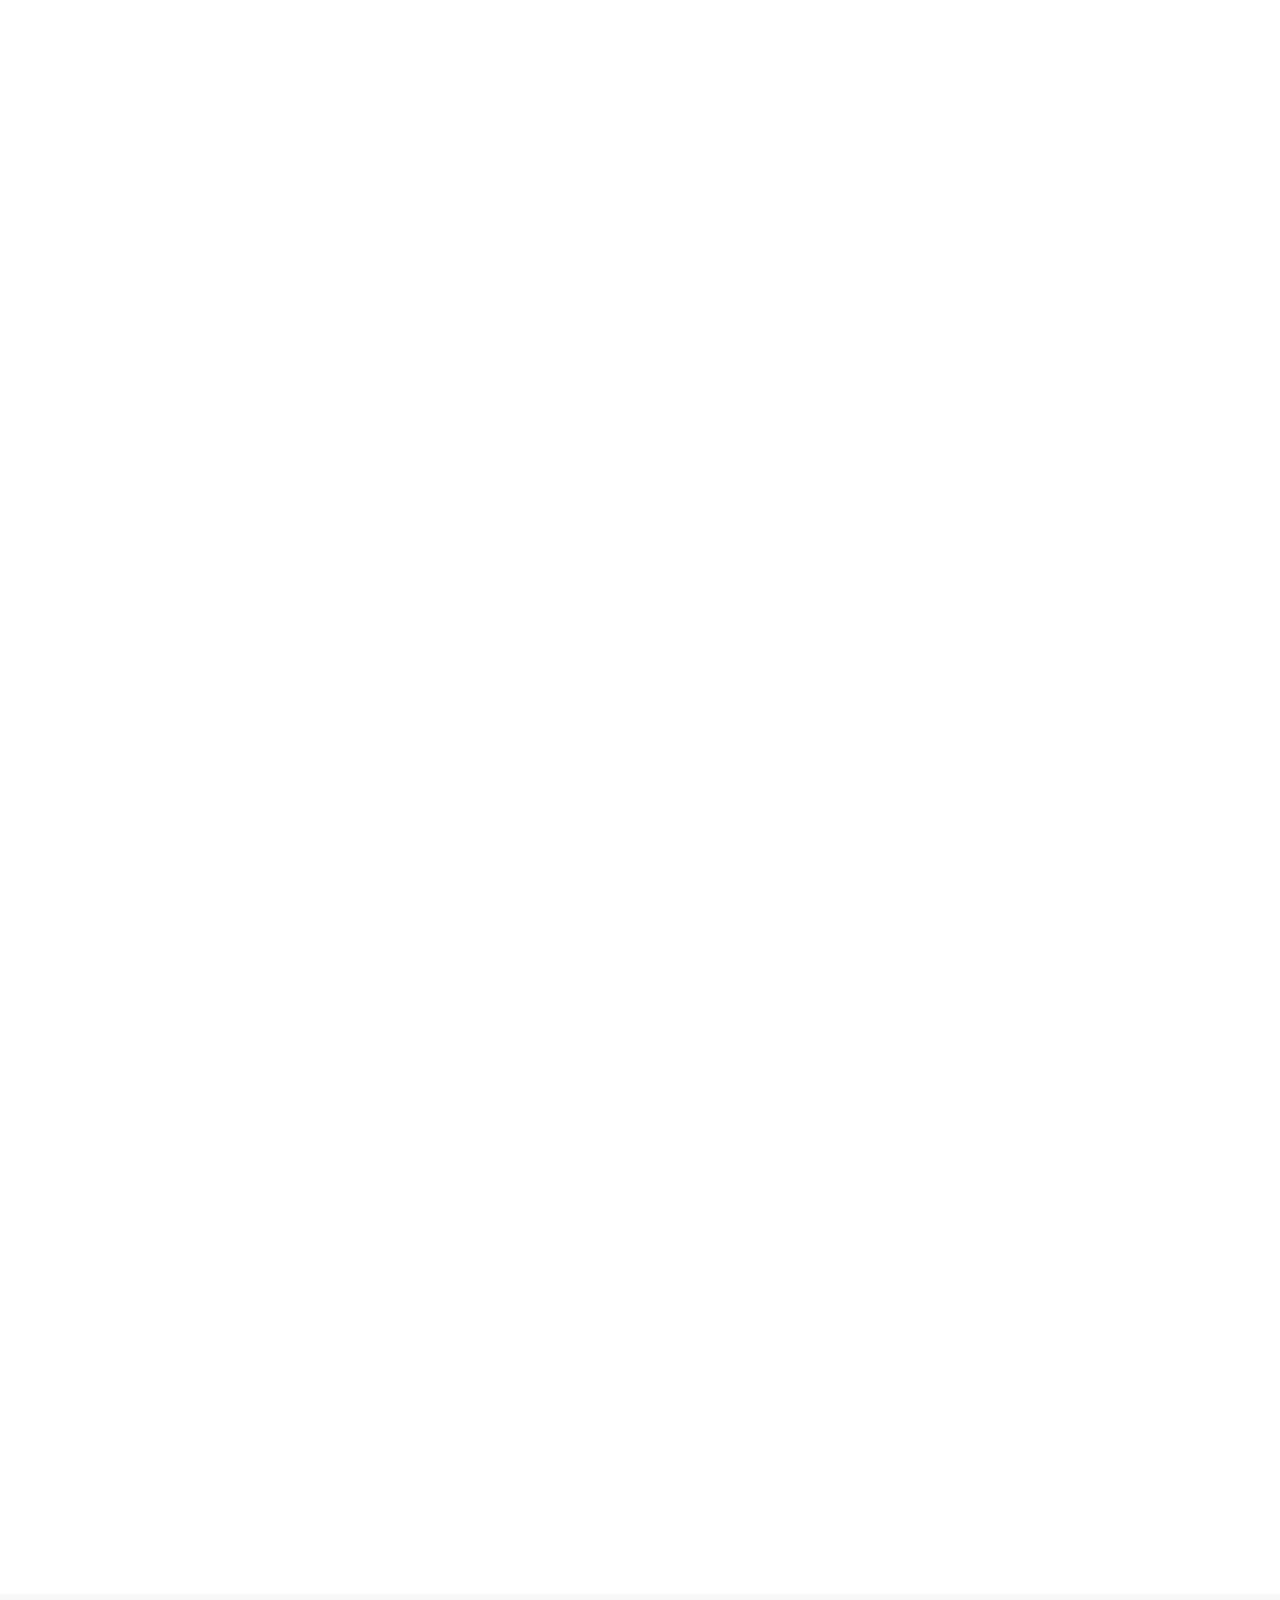
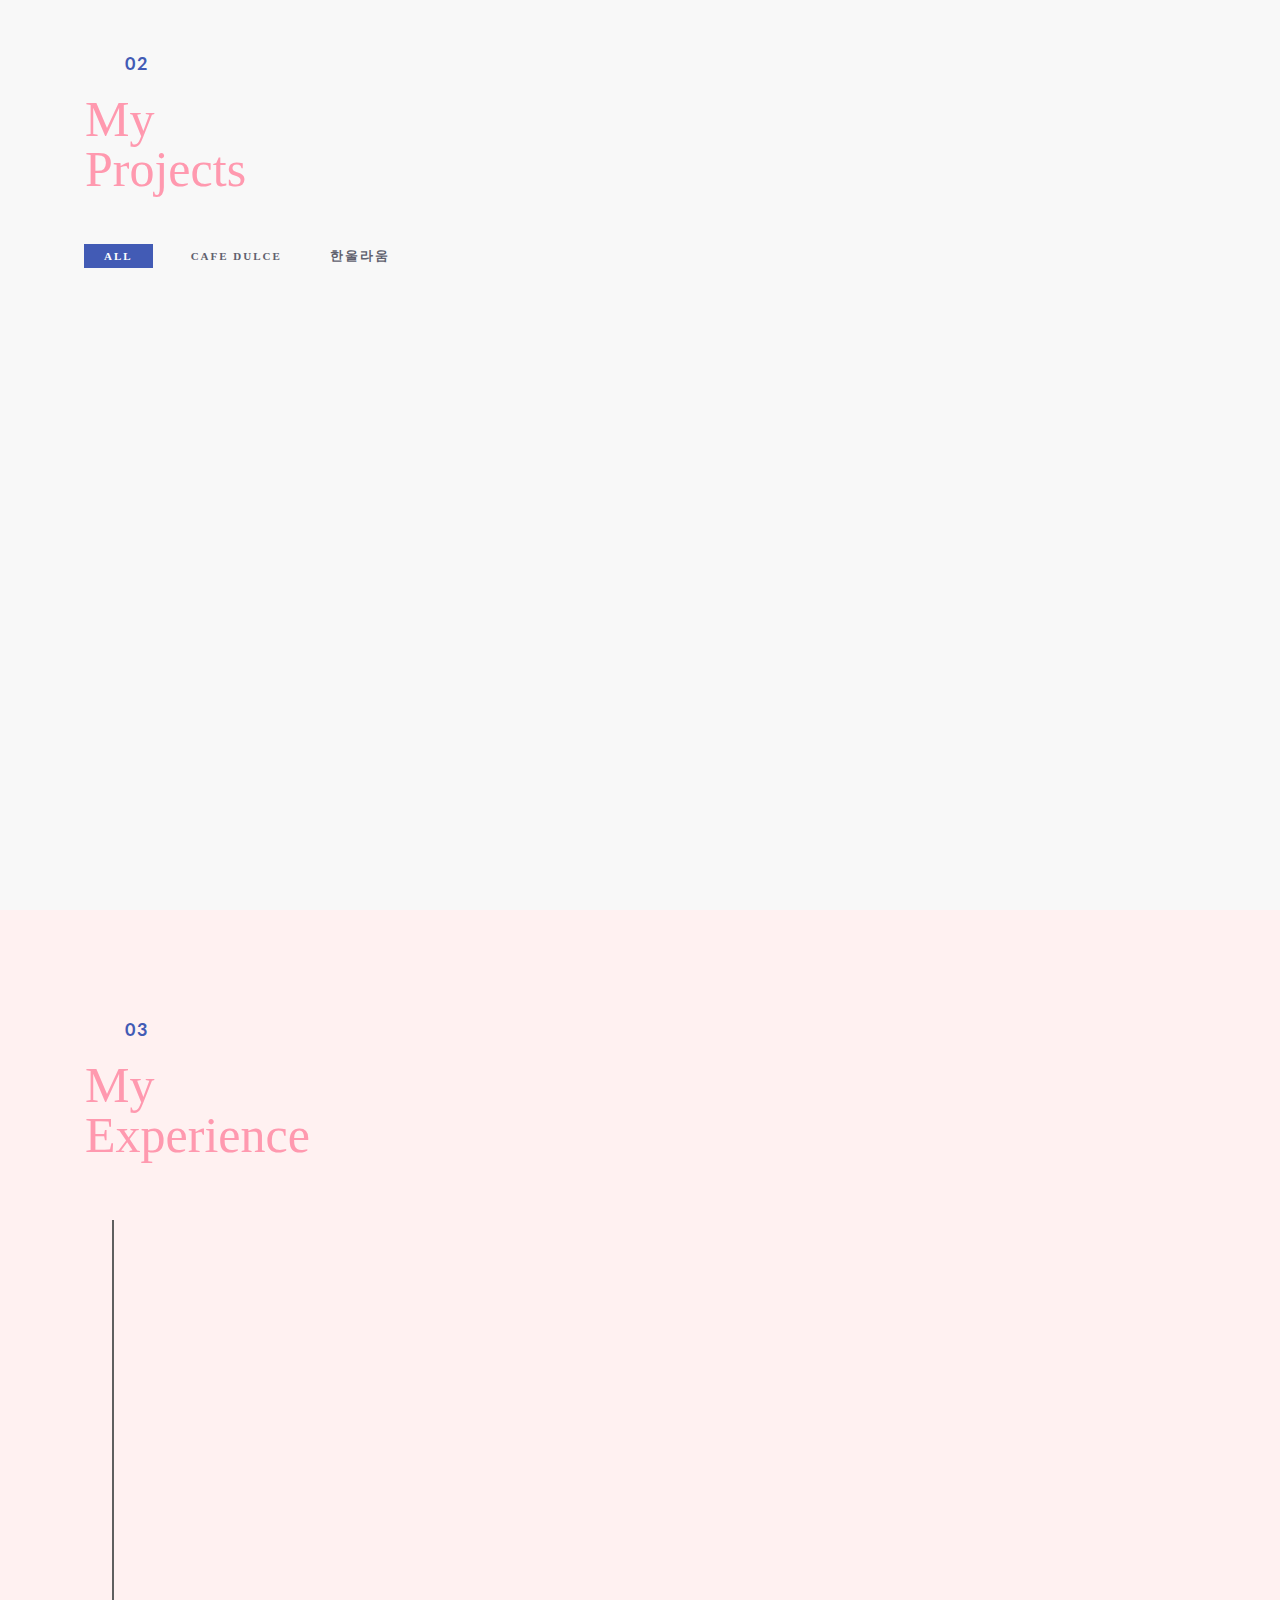
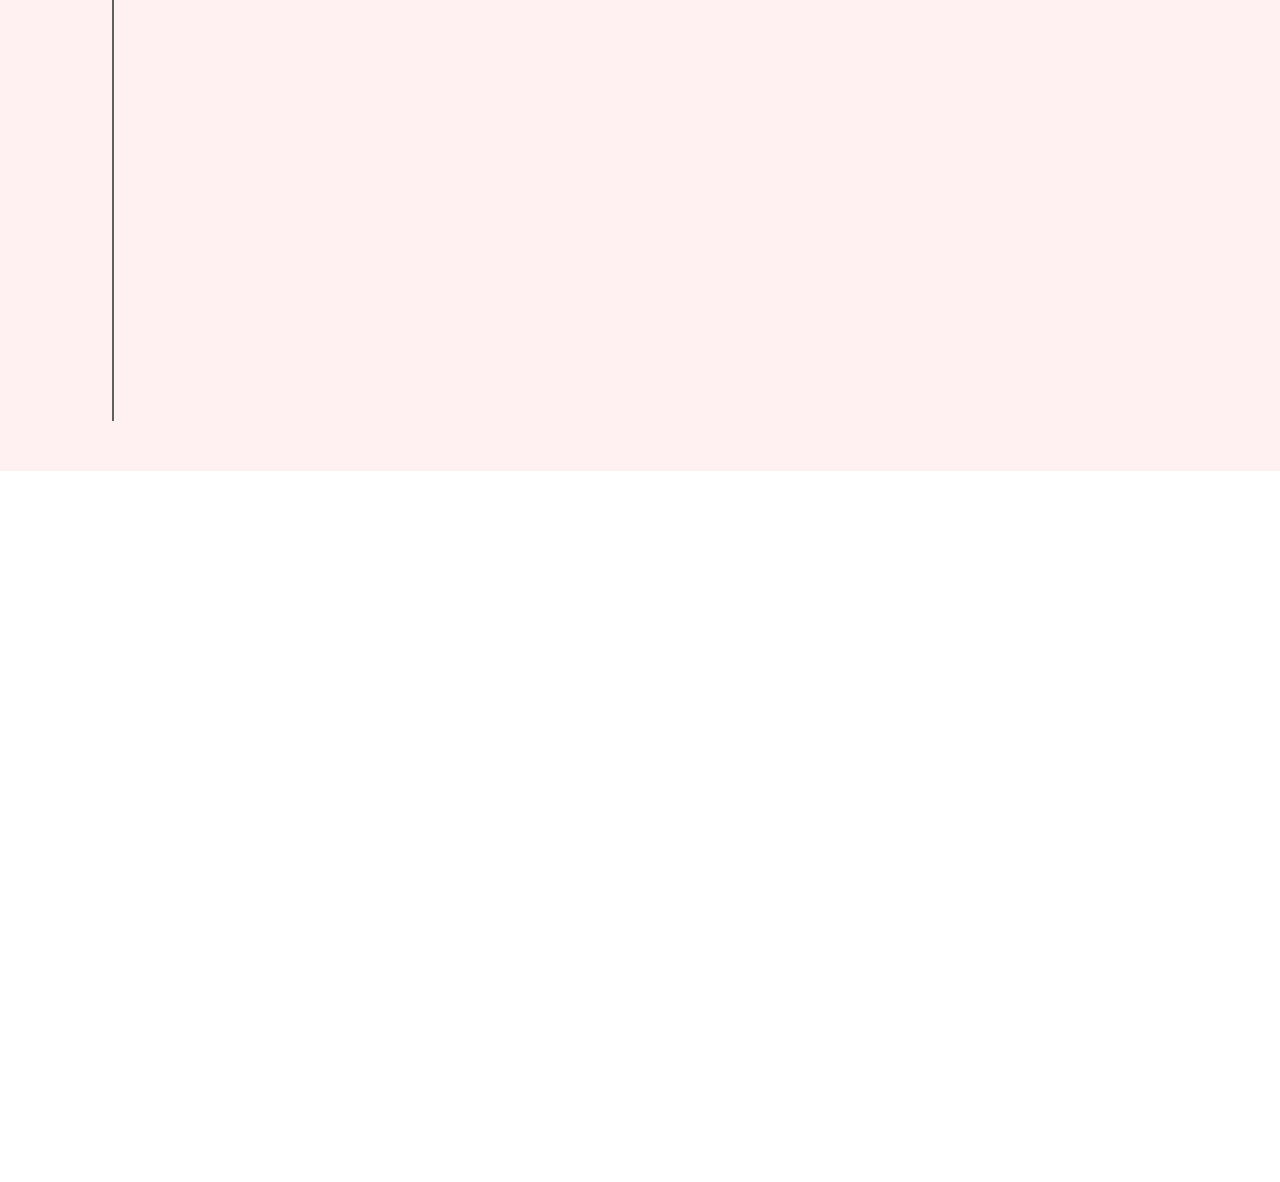
==== commit 8003c3d7: "Update index.html" ====
--- a/index.html
+++ b/index.html
@@ -104,7 +104,7 @@
             </div>
             <div class="col-md-6 about-img-div">
                 <div class="about-border" data-aos="fade-up" data-aos-delay=".5"></div>
-                <div class="about_img"><img src="./img/about1.png" width="400" class="img-responsive" alt="" align="right" data-aos="fade-right" data-aos-delay="0" /></div>
+                <div class="about_img"><img src="./img/about2.png" width="400" class="img-responsive" alt="" align="right" data-aos="fade-right" data-aos-delay="0" /></div>
             </div>
         </div>
     </div>
--- a/css/style.css
+++ b/css/style.css
@@ -433,7 +433,7 @@
         padding: 200px 0 100px;
     }
 }
-@media(max-height:700px){
+@media(max-height:830px){
     #about {
         padding: 300px 0 100px;
     }
--- a/css/style.css
+++ b/css/style.css
@@ -433,7 +433,7 @@
         padding: 200px 0 100px;
     }
 }
-@media(max-height:700px){
+@media(max-height:830px){
     #about {
         padding: 300px 0 100px;
     }
